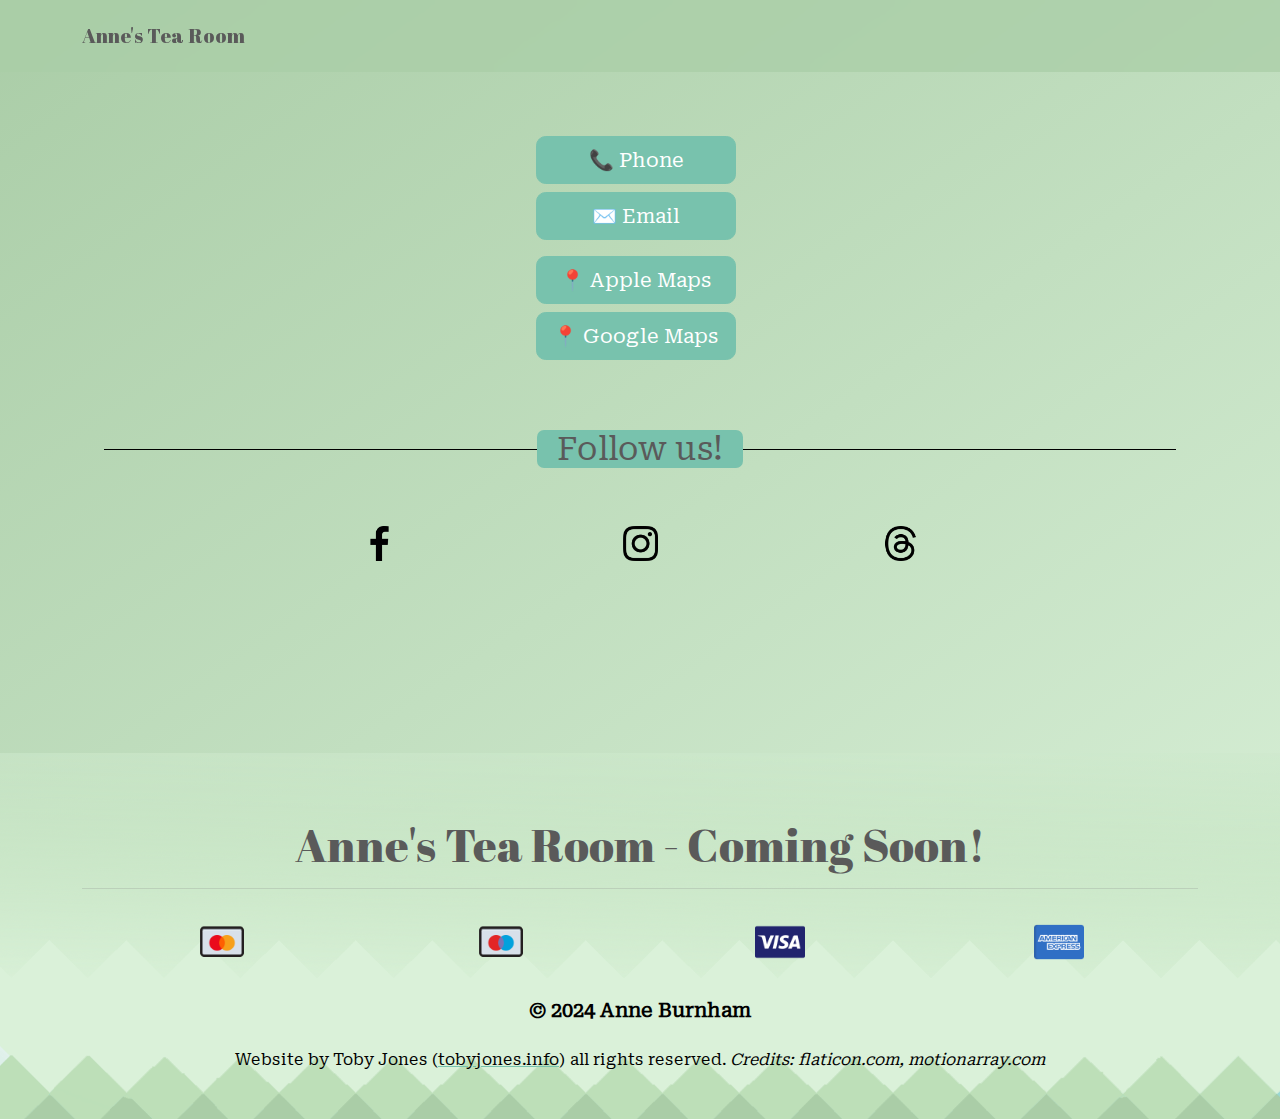
==== links/index.html @ 930b17ce "Add files via upload" ====
<!DOCTYPE html><html lang="en" style="background: linear-gradient(145deg, #aacda7, #daf1d9 99%), #aacda7;min-height: 100vh;"><head><meta charset="utf-8"><meta name="viewport" content="width=device-width, initial-scale=1.0, shrink-to-fit=no"><title>Anne's Tea Room</title><meta property="og:type" content="website"><link rel="stylesheet" href="../assets/bootstrap/css/bootstrap.min.css"><link rel="stylesheet" href="../assets/css/styles.min.css"></head><body style="background: transparent;"><nav class="navbar navbar-light navbar-expand sticky-top py-3" data-aos="fade-down" style="backdrop-filter: blur(5px);-webkit-backdrop-filter: blur(5px);background: rgba(170,205,167,0.75);"><div class="container"><a class="navbar-brand d-flex align-items-center" href="http://annestearoom.co.uk"><span data-bss-hover-animate="pulse" style="font-family: 'Abril Fatface', serif;">Anne's Tea Room</span></a><button data-bs-toggle="collapse" class="navbar-toggler" data-bs-target="#navcol-2"><span class="visually-hidden">Toggle navigation</span><span class="navbar-toggler-icon"></span></button><div class="collapse navbar-collapse" id="navcol-2"><ul class="navbar-nav ms-auto"><li class="nav-item"></li></ul></div></div></nav><section class="text-center" style="margin: 5%;"><a class="btn btn-primary btn-lg me-2" role="button" data-bss-hover-animate="pulse" href="#" style="font-family: 'Roboto Serif', serif;width: 200px;" data-bs-toggle="href">📞 Phone</a><h1></h1><a class="btn btn-primary btn-lg me-2" role="button" data-bss-hover-animate="pulse" href="mailto:info@annestearoom.co.uk" style="font-family: 'Roboto Serif', serif;width: 200px;" data-bs-target="mailto:info@annestearooms.co.uk" data-bs-toggle="href">✉️ Email</a><h1 style="margin-top: 8px;"></h1><a class="btn btn-primary btn-lg me-2" role="button" data-bss-hover-animate="pulse" style="font-family: 'Roboto Serif', serif;width: 200px;margin-top: 8px;" data-bs-target="https://maps.apple.com/?q=159, Red Bank Road, Norbreck, Bispham, Borough of Blackpool, England, FY2 9EA, United Kingdom" data-bs-toggle="href" href="https://maps.apple.com/?q=159, Red Bank Road, Norbreck, Bispham, Borough of Blackpool, England, FY2 9EA, United Kingdom">📍 Apple Maps</a><h1></h1><a class="btn btn-primary btn-lg me-2" role="button" data-bss-hover-animate="pulse" href="https://www.google.com/maps/place/159+Red+Bank+Rd,+Blackpool+FY2+9EA/@53.8510771,-3.0493665,17z/data=!3m1!4b1!4m6!3m5!1s0x487b435ff7957a65:0x499e69719267347c!8m2!3d53.8510771!4d-3.0467916!16s%2Fg%2F11crv_b8vf?entry=ttu" style="font-family: 'Roboto Serif', serif;width: 200px;" data-bs-target="https://www.google.com/maps/place/159+Red+Bank+Rd,+Blackpool+FY2+9EA/@53.8510771,-3.0493665,17z/data=!3m1!4b1!4m6!3m5!1s0x487b435ff7957a65:0x499e69719267347c!8m2!3d53.8510771!4d-3.0467916!16s%2Fg%2F11crv_b8vf?entry=ttu" data-bs-toggle="href">📍 Google Maps</a><div style="text-align: center;"><h2 class="divider-style"><span style="background: var(--bs-link-color);border-radius: 7px;font-family: 'Roboto Serif', serif;">Follow us!</span></h2></div><div class="container" style="margin-top: 5%;"><div class="row d-md-flex" style="margin-right: 15%;margin-left: 15%;"><div class="col d-flex d-md-flex justify-content-center justify-content-md-center align-items-md-center"><a href="https://www.facebook.com/profile.php?id=61559965509808"><img class="d-flex justify-content-center" data-bss-hover-animate="pulse" src="../assets/img/icons/facebook-app-symbol.png" width="35px"></a></div><div class="col d-flex d-md-flex justify-content-center justify-content-md-center align-items-md-center"><a href="https://www.instagram.com/annes_tea_room_bispham/"><img class="d-flex justify-content-center" data-bss-hover-animate="pulse" src="../assets/img/icons/instagram.png" width="35px"></a></div><div class="col d-flex d-md-flex justify-content-center justify-content-md-center align-items-md-center"><a href="https://www.threads.net/@annes_tea_room_bispham"><img data-bss-hover-animate="pulse" src="../assets/img/icons/threads.png" width="35px"></a></div></div></div></section><div style="background: url(&quot;../assets/img/footer.png&quot;) no-repeat, linear-gradient(rgba(209,235,208,0.5) 0%, #bddfb8 100%), rgba(58,47,47,0);background-size: cover, auto, auto;height: 366px;padding-top: 5%;border-style: none;margin-top: 15%;"><div class="container" style="margin-bottom: 5%;"><h1 class="text-center" style="font-family: 'Abril Fatface', serif;font-size: 46px;color: rgb(90,90,90);">Anne's Tea Room - Coming Soon!</h1><hr><div class="row" style="margin-top: 2.5%;margin-bottom: 2.5%;margin-right: 0px;margin-left: 0px;"><div class="col d-flex d-md-flex justify-content-center justify-content-md-center align-items-md-center"><img class="d-flex justify-content-center" src="../assets/img/icons/card.png" width="50px"></div><div class="col d-flex d-md-flex justify-content-center justify-content-md-center align-items-md-center"><img class="d-flex justify-content-center" src="../assets/img/icons/card-2.png" width="50px"></div><div class="col d-flex d-md-flex justify-content-center justify-content-md-center align-items-md-center"><img class="d-flex justify-content-center" src="../assets/img/icons/visa.png" width="50px"></div><div class="col d-flex d-md-flex justify-content-center justify-content-md-center align-items-md-center"><img src="../assets/img/icons/american-express.png" width="50px"></div></div><p class="fs-5 text-center text-info" style="color: rgb(193,184,184);font-family: 'Roboto Serif', serif;margin-bottom: 23px;font-weight: bold;"><span style="color: rgb(0, 0, 0);">© 2024 Anne Burnham</span></p><p class="fs-6 text-center" style="color: var(--bs-black);font-family: 'Roboto Serif', serif;margin-bottom: 23px;">Website by Toby Jones (<a href="https://www.tobyjones.info"><span style="color: rgb(0, 0, 0);">tobyjones.info</span></a>) all rights reserved.&nbsp;<em>Credits:&nbsp;flaticon.com,&nbsp;motionarray.com</em></p></div></div><script src="../assets/bootstrap/js/bootstrap.min.js"></script><script src="../assets/js/script.min.js"></script></body></html>
---- assets/css/styles.min.css ----
@font-face{font-family:ABeeZee;src:url(../../assets/fonts/esDR31xSG-6AGleN2tukkJUEGpCeGQ.woff2) format('woff2');font-weight:400;font-style:normal;font-display:auto;unicode-range:U+0100-02AF,U+0304,U+0308,U+0329,U+1E00-1E9F,U+1EF2-1EFF,U+2020,U+20A0-20AB,U+20AD-20C0,U+2113,U+2C60-2C7F,U+A720-A7FF}@font-face{font-family:ABeeZee;src:url(../../assets/fonts/esDR31xSG-6AGleN2tWkkJUEGpA.woff2) format('woff2');font-weight:400;font-style:normal;font-display:auto;unicode-range:U+0000-00FF,U+0131,U+0152-0153,U+02BB-02BC,U+02C6,U+02DA,U+02DC,U+0304,U+0308,U+0329,U+2000-206F,U+2074,U+20AC,U+2122,U+2191,U+2193,U+2212,U+2215,U+FEFF,U+FFFD}@font-face{font-family:'Abril Fatface';src:url(../../assets/fonts/zOL64pLDlL1D99S8g8PtiKchq-lmjcDidBeT5g.woff2) format('woff2');font-weight:400;font-style:normal;font-display:swap;unicode-range:U+0100-02AF,U+0304,U+0308,U+0329,U+1E00-1E9F,U+1EF2-1EFF,U+2020,U+20A0-20AB,U+20AD-20C0,U+2113,U+2C60-2C7F,U+A720-A7FF}@font-face{font-family:'Abril Fatface';src:url(../../assets/fonts/zOL64pLDlL1D99S8g8PtiKchq-dmjcDidBc.woff2) format('woff2');font-weight:400;font-style:normal;font-display:swap;unicode-range:U+0000-00FF,U+0131,U+0152-0153,U+02BB-02BC,U+02C6,U+02DA,U+02DC,U+0304,U+0308,U+0329,U+2000-206F,U+2074,U+20AC,U+2122,U+2191,U+2193,U+2212,U+2215,U+FEFF,U+FFFD}@font-face{font-family:Montserrat;src:url(../../assets/fonts/JTUSjIg1_i6t8kCHKm459WRhyyTh89ZNpQ.woff2) format('woff2');font-weight:400;font-style:normal;font-display:swap;unicode-range:U+0460-052F,U+1C80-1C88,U+20B4,U+2DE0-2DFF,U+A640-A69F,U+FE2E-FE2F}@font-face{font-family:Montserrat;src:url(../../assets/fonts/JTUSjIg1_i6t8kCHKm459W1hyyTh89ZNpQ.woff2) format('woff2');font-weight:400;font-style:normal;font-display:swap;unicode-range:U+0301,U+0400-045F,U+0490-0491,U+04B0-04B1,U+2116}@font-face{font-family:Montserrat;src:url(../../assets/fonts/JTUSjIg1_i6t8kCHKm459WZhyyTh89ZNpQ.woff2) format('woff2');font-weight:400;font-style:normal;font-display:swap;unicode-range:U+0102-0103,U+0110-0111,U+0128-0129,U+0168-0169,U+01A0-01A1,U+01AF-01B0,U+0300-0301,U+0303-0304,U+0308-0309,U+0323,U+0329,U+1EA0-1EF9,U+20AB}@font-face{font-family:Montserrat;src:url(../../assets/fonts/JTUSjIg1_i6t8kCHKm459WdhyyTh89ZNpQ.woff2) format('woff2');font-weight:400;font-style:normal;font-display:swap;unicode-range:U+0100-02AF,U+0304,U+0308,U+0329,U+1E00-1E9F,U+1EF2-1EFF,U+2020,U+20A0-20AB,U+20AD-20C0,U+2113,U+2C60-2C7F,U+A720-A7FF}@font-face{font-family:Montserrat;src:url(../../assets/fonts/JTUSjIg1_i6t8kCHKm459WlhyyTh89Y.woff2) format('woff2');font-weight:400;font-style:normal;font-display:swap;unicode-range:U+0000-00FF,U+0131,U+0152-0153,U+02BB-02BC,U+02C6,U+02DA,U+02DC,U+0304,U+0308,U+0329,U+2000-206F,U+2074,U+20AC,U+2122,U+2191,U+2193,U+2212,U+2215,U+FEFF,U+FFFD}@font-face{font-family:Montserrat;src:url(../../assets/fonts/JTUSjIg1_i6t8kCHKm459WRhyyTh89ZNpQ.woff2) format('woff2');font-weight:500;font-style:normal;font-display:swap;unicode-range:U+0460-052F,U+1C80-1C88,U+20B4,U+2DE0-2DFF,U+A640-A69F,U+FE2E-FE2F}@font-face{font-family:Montserrat;src:url(../../assets/fonts/JTUSjIg1_i6t8kCHKm459W1hyyTh89ZNpQ.woff2) format('woff2');font-weight:500;font-style:normal;font-display:swap;unicode-range:U+0301,U+0400-045F,U+0490-0491,U+04B0-04B1,U+2116}@font-face{font-family:Montserrat;src:url(../../assets/fonts/JTUSjIg1_i6t8kCHKm459WZhyyTh89ZNpQ.woff2) format('woff2');font-weight:500;font-style:normal;font-display:swap;unicode-range:U+0102-0103,U+0110-0111,U+0128-0129,U+0168-0169,U+01A0-01A1,U+01AF-01B0,U+0300-0301,U+0303-0304,U+0308-0309,U+0323,U+0329,U+1EA0-1EF9,U+20AB}@font-face{font-family:Montserrat;src:url(../../assets/fonts/JTUSjIg1_i6t8kCHKm459WdhyyTh89ZNpQ.woff2) format('woff2');font-weight:500;font-style:normal;font-display:swap;unicode-range:U+0100-02AF,U+0304,U+0308,U+0329,U+1E00-1E9F,U+1EF2-1EFF,U+2020,U+20A0-20AB,U+20AD-20C0,U+2113,U+2C60-2C7F,U+A720-A7FF}@font-face{font-family:Montserrat;src:url(../../assets/fonts/JTUSjIg1_i6t8kCHKm459WlhyyTh89Y.woff2) format('woff2');font-weight:500;font-style:normal;font-display:swap;unicode-range:U+0000-00FF,U+0131,U+0152-0153,U+02BB-02BC,U+02C6,U+02DA,U+02DC,U+0304,U+0308,U+0329,U+2000-206F,U+2074,U+20AC,U+2122,U+2191,U+2193,U+2212,U+2215,U+FEFF,U+FFFD}@font-face{font-family:Montserrat;src:url(../../assets/fonts/JTUSjIg1_i6t8kCHKm459WRhyyTh89ZNpQ.woff2) format('woff2');font-weight:700;font-style:normal;font-display:swap;unicode-range:U+0460-052F,U+1C80-1C88,U+20B4,U+2DE0-2DFF,U+A640-A69F,U+FE2E-FE2F}@font-face{font-family:Montserrat;src:url(../../assets/fonts/JTUSjIg1_i6t8kCHKm459W1hyyTh89ZNpQ.woff2) format('woff2');font-weight:700;font-style:normal;font-display:swap;unicode-range:U+0301,U+0400-045F,U+0490-0491,U+04B0-04B1,U+2116}@font-face{font-family:Montserrat;src:url(../../assets/fonts/JTUSjIg1_i6t8kCHKm459WZhyyTh89ZNpQ.woff2) format('woff2');font-weight:700;font-style:normal;font-display:swap;unicode-range:U+0102-0103,U+0110-0111,U+0128-0129,U+0168-0169,U+01A0-01A1,U+01AF-01B0,U+0300-0301,U+0303-0304,U+0308-0309,U+0323,U+0329,U+1EA0-1EF9,U+20AB}@font-face{font-family:Montserrat;src:url(../../assets/fonts/JTUSjIg1_i6t8kCHKm459WdhyyTh89ZNpQ.woff2) format('woff2');font-weight:700;font-style:normal;font-display:swap;unicode-range:U+0100-02AF,U+0304,U+0308,U+0329,U+1E00-1E9F,U+1EF2-1EFF,U+2020,U+20A0-20AB,U+20AD-20C0,U+2113,U+2C60-2C7F,U+A720-A7FF}@font-face{font-family:Montserrat;src:url(../../assets/fonts/JTUSjIg1_i6t8kCHKm459WlhyyTh89Y.woff2) format('woff2');font-weight:700;font-style:normal;font-display:swap;unicode-range:U+0000-00FF,U+0131,U+0152-0153,U+02BB-02BC,U+02C6,U+02DA,U+02DC,U+0304,U+0308,U+0329,U+2000-206F,U+2074,U+20AC,U+2122,U+2191,U+2193,U+2212,U+2215,U+FEFF,U+FFFD}@font-face{font-family:'Roboto Condensed';src:url(../../assets/fonts/ieVo2ZhZI2eCN5jzbjEETS9weq8-_d6T_POl0fRJeyWyosBD5XxjLdSL17o24Q.woff2) format('woff2');font-weight:400;font-style:normal;font-display:swap;unicode-range:U+0460-052F,U+1C80-1C88,U+20B4,U+2DE0-2DFF,U+A640-A69F,U+FE2E-FE2F}@font-face{font-family:'Roboto Condensed';src:url(../../assets/fonts/ieVo2ZhZI2eCN5jzbjEETS9weq8-_d6T_POl0fRJeyWyosBK5XxjLdSL17o24Q.woff2) format('woff2');font-weight:400;font-style:normal;font-display:swap;unicode-range:U+0301,U+0400-045F,U+0490-0491,U+04B0-04B1,U+2116}@font-face{font-family:'Roboto Condensed';src:url(../../assets/fonts/ieVo2ZhZI2eCN5jzbjEETS9weq8-_d6T_POl0fRJeyWyosBC5XxjLdSL17o24Q.woff2) format('woff2');font-weight:400;font-style:normal;font-display:swap;unicode-range:U+1F00-1FFF}@font-face{font-family:'Roboto Condensed';src:url(../../assets/fonts/ieVo2ZhZI2eCN5jzbjEETS9weq8-_d6T_POl0fRJeyWyosBN5XxjLdSL17o24Q.woff2) format('woff2');font-weight:400;font-style:normal;font-display:swap;unicode-range:U+0370-0377,U+037A-037F,U+0384-038A,U+038C,U+038E-03A1,U+03A3-03FF}@font-face{font-family:'Roboto Condensed';src:url(../../assets/fonts/ieVo2ZhZI2eCN5jzbjEETS9weq8-_d6T_POl0fRJeyWyosBB5XxjLdSL17o24Q.woff2) format('woff2');font-weight:400;font-style:normal;font-display:swap;unicode-range:U+0102-0103,U+0110-0111,U+0128-0129,U+0168-0169,U+01A0-01A1,U+01AF-01B0,U+0300-0301,U+0303-0304,U+0308-0309,U+0323,U+0329,U+1EA0-1EF9,U+20AB}@font-face{font-family:'Roboto Condensed';src:url(../../assets/fonts/ieVo2ZhZI2eCN5jzbjEETS9weq8-_d6T_POl0fRJeyWyosBA5XxjLdSL17o24Q.woff2) format('woff2');font-weight:400;font-style:normal;font-display:swap;unicode-range:U+0100-02AF,U+0304,U+0308,U+0329,U+1E00-1E9F,U+1EF2-1EFF,U+2020,U+20A0-20AB,U+20AD-20C0,U+2113,U+2C60-2C7F,U+A720-A7FF}@font-face{font-family:'Roboto Condensed';src:url(../../assets/fonts/ieVo2ZhZI2eCN5jzbjEETS9weq8-_d6T_POl0fRJeyWyosBO5XxjLdSL17o.woff2) format('woff2');font-weight:400;font-style:normal;font-display:swap;unicode-range:U+0000-00FF,U+0131,U+0152-0153,U+02BB-02BC,U+02C6,U+02DA,U+02DC,U+0304,U+0308,U+0329,U+2000-206F,U+2074,U+20AC,U+2122,U+2191,U+2193,U+2212,U+2215,U+FEFF,U+FFFD}@font-face{font-family:'Roboto Serif';src:url(../../assets/fonts/R71RjywflP6FLr3gZx7K8UyuXDs9zVwDmXCb8lxYgmuii32UGoVldX6UgfjL4-3sMM_kB_qXSEXTJQCFLH5-_bcEliotl618ANxaV4jcFyRM.woff2) format('woff2');font-weight:400;font-style:normal;font-display:swap;unicode-range:U+0460-052F,U+1C80-1C88,U+20B4,U+2DE0-2DFF,U+A640-A69F,U+FE2E-FE2F}@font-face{font-family:'Roboto Serif';src:url(../../assets/fonts/R71RjywflP6FLr3gZx7K8UyuXDs9zVwDmXCb8lxYgmuii32UGoVldX6UgfjL4-3sMM_kB_qXSEXTJQCFLH5-_bcEliotl6R8ANxaV4jcFyRM.woff2) format('woff2');font-weight:400;font-style:normal;font-display:swap;unicode-range:U+0301,U+0400-045F,U+0490-0491,U+04B0-04B1,U+2116}@font-face{font-family:'Roboto Serif';src:url(../../assets/fonts/R71RjywflP6FLr3gZx7K8UyuXDs9zVwDmXCb8lxYgmuii32UGoVldX6UgfjL4-3sMM_kB_qXSEXTJQCFLH5-_bcEliotl698ANxaV4jcFyRM.woff2) format('woff2');font-weight:400;font-style:normal;font-display:swap;unicode-range:U+0102-0103,U+0110-0111,U+0128-0129,U+0168-0169,U+01A0-01A1,U+01AF-01B0,U+0300-0301,U+0303-0304,U+0308-0309,U+0323,U+0329,U+1EA0-1EF9,U+20AB}@font-face{font-family:'Roboto Serif';src:url(../../assets/fonts/R71RjywflP6FLr3gZx7K8UyuXDs9zVwDmXCb8lxYgmuii32UGoVldX6UgfjL4-3sMM_kB_qXSEXTJQCFLH5-_bcEliotl658ANxaV4jcFyRM.woff2) format('woff2');font-weight:400;font-style:normal;font-display:swap;unicode-range:U+0100-02AF,U+0304,U+0308,U+0329,U+1E00-1E9F,U+1EF2-1EFF,U+2020,U+20A0-20AB,U+20AD-20C0,U+2113,U+2C60-2C7F,U+A720-A7FF}@font-face{font-family:'Roboto Serif';src:url(../../assets/fonts/R71RjywflP6FLr3gZx7K8UyuXDs9zVwDmXCb8lxYgmuii32UGoVldX6UgfjL4-3sMM_kB_qXSEXTJQCFLH5-_bcEliotl6B8ANxaV4jcFw.woff2) format('woff2');font-weight:400;font-style:normal;font-display:swap;unicode-range:U+0000-00FF,U+0131,U+0152-0153,U+02BB-02BC,U+02C6,U+02DA,U+02DC,U+0304,U+0308,U+0329,U+2000-206F,U+2074,U+20AC,U+2122,U+2191,U+2193,U+2212,U+2215,U+FEFF,U+FFFD}[data-aos][data-aos][data-aos-duration='50'],body[data-aos-duration='50'] [data-aos]{transition-duration:50ms}[data-aos][data-aos][data-aos-delay='100'],[data-aos][data-aos][data-aos-delay='1000'],[data-aos][data-aos][data-aos-delay='1050'],[data-aos][data-aos][data-aos-delay='1100'],[data-aos][data-aos][data-aos-delay='1150'],[data-aos][data-aos][data-aos-delay='1200'],[data-aos][data-aos][data-aos-delay='1250'],[data-aos][data-aos][data-aos-delay='1300'],[data-aos][data-aos][data-aos-delay='1350'],[data-aos][data-aos][data-aos-delay='1400'],[data-aos][data-aos][data-aos-delay='1450'],[data-aos][data-aos][data-aos-delay='150'],[data-aos][data-aos][data-aos-delay='1500'],[data-aos][data-aos][data-aos-delay='1550'],[data-aos][data-aos][data-aos-delay='1600'],[data-aos][data-aos][data-aos-delay='1650'],[data-aos][data-aos][data-aos-delay='1700'],[data-aos][data-aos][data-aos-delay='1750'],[data-aos][data-aos][data-aos-delay='1800'],[data-aos][data-aos][data-aos-delay='1850'],[data-aos][data-aos][data-aos-delay='1900'],[data-aos][data-aos][data-aos-delay='1950'],[data-aos][data-aos][data-aos-delay='200'],[data-aos][data-aos][data-aos-delay='2000'],[data-aos][data-aos][data-aos-delay='2050'],[data-aos][data-aos][data-aos-delay='2100'],[data-aos][data-aos][data-aos-delay='2150'],[data-aos][data-aos][data-aos-delay='2200'],[data-aos][data-aos][data-aos-delay='2250'],[data-aos][data-aos][data-aos-delay='2300'],[data-aos][data-aos][data-aos-delay='2350'],[data-aos][data-aos][data-aos-delay='2400'],[data-aos][data-aos][data-aos-delay='2450'],[data-aos][data-aos][data-aos-delay='250'],[data-aos][data-aos][data-aos-delay='2500'],[data-aos][data-aos][data-aos-delay='2550'],[data-aos][data-aos][data-aos-delay='2600'],[data-aos][data-aos][data-aos-delay='2650'],[data-aos][data-aos][data-aos-delay='2700'],[data-aos][data-aos][data-aos-delay='2750'],[data-aos][data-aos][data-aos-delay='2800'],[data-aos][data-aos][data-aos-delay='2850'],[data-aos][data-aos][data-aos-delay='2900'],[data-aos][data-aos][data-aos-delay='2950'],[data-aos][data-aos][data-aos-delay='300'],[data-aos][data-aos][data-aos-delay='3000'],[data-aos][data-aos][data-aos-delay='350'],[data-aos][data-aos][data-aos-delay='400'],[data-aos][data-aos][data-aos-delay='450'],[data-aos][data-aos][data-aos-delay='50'],[data-aos][data-aos][data-aos-delay='500'],[data-aos][data-aos][data-aos-delay='550'],[data-aos][data-aos][data-aos-delay='600'],[data-aos][data-aos][data-aos-delay='650'],[data-aos][data-aos][data-aos-delay='700'],[data-aos][data-aos][data-aos-delay='750'],[data-aos][data-aos][data-aos-delay='800'],[data-aos][data-aos][data-aos-delay='850'],[data-aos][data-aos][data-aos-delay='900'],[data-aos][data-aos][data-aos-delay='950'],body[data-aos-delay='100'] [data-aos],body[data-aos-delay='1000'] [data-aos],body[data-aos-delay='1050'] [data-aos],body[data-aos-delay='1100'] [data-aos],body[data-aos-delay='1150'] [data-aos],body[data-aos-delay='1200'] [data-aos],body[data-aos-delay='1250'] [data-aos],body[data-aos-delay='1300'] [data-aos],body[data-aos-delay='1350'] [data-aos],body[data-aos-delay='1400'] [data-aos],body[data-aos-delay='1450'] [data-aos],body[data-aos-delay='150'] [data-aos],body[data-aos-delay='1500'] [data-aos],body[data-aos-delay='1550'] [data-aos],body[data-aos-delay='1600'] [data-aos],body[data-aos-delay='1650'] [data-aos],body[data-aos-delay='1700'] [data-aos],body[data-aos-delay='1750'] [data-aos],body[data-aos-delay='1800'] [data-aos],body[data-aos-delay='1850'] [data-aos],body[data-aos-delay='1900'] [data-aos],body[data-aos-delay='1950'] [data-aos],body[data-aos-delay='200'] [data-aos],body[data-aos-delay='2000'] [data-aos],body[data-aos-delay='2050'] [data-aos],body[data-aos-delay='2100'] [data-aos],body[data-aos-delay='2150'] [data-aos],body[data-aos-delay='2200'] [data-aos],body[data-aos-delay='2250'] [data-aos],body[data-aos-delay='2300'] [data-aos],body[data-aos-delay='2350'] [data-aos],body[data-aos-delay='2400'] [data-aos],body[data-aos-delay='2450'] [data-aos],body[data-aos-delay='250'] [data-aos],body[data-aos-delay='2500'] [data-aos],body[data-aos-delay='2550'] [data-aos],body[data-aos-delay='2600'] [data-aos],body[data-aos-delay='2650'] [data-aos],body[data-aos-delay='2700'] [data-aos],body[data-aos-delay='2750'] [data-aos],body[data-aos-delay='2800'] [data-aos],body[data-aos-delay='2850'] [data-aos],body[data-aos-delay='2900'] [data-aos],body[data-aos-delay='2950'] [data-aos],body[data-aos-delay='300'] [data-aos],body[data-aos-delay='3000'] [data-aos],body[data-aos-delay='350'] [data-aos],body[data-aos-delay='400'] [data-aos],body[data-aos-delay='450'] [data-aos],body[data-aos-delay='50'] [data-aos],body[data-aos-delay='500'] [data-aos],body[data-aos-delay='550'] [data-aos],body[data-aos-delay='600'] [data-aos],body[data-aos-delay='650'] [data-aos],body[data-aos-delay='700'] [data-aos],body[data-aos-delay='750'] [data-aos],body[data-aos-delay='800'] [data-aos],body[data-aos-delay='850'] [data-aos],body[data-aos-delay='900'] [data-aos],body[data-aos-delay='950'] [data-aos]{transition-delay:0}[data-aos][data-aos][data-aos-delay='50'].aos-animate,body[data-aos-delay='50'] [data-aos].aos-animate{transition-delay:50ms}[data-aos][data-aos][data-aos-duration='100'],body[data-aos-duration='100'] [data-aos]{transition-duration:.1s}[data-aos][data-aos][data-aos-delay='100'].aos-animate,body[data-aos-delay='100'] [data-aos].aos-animate{transition-delay:.1s}[data-aos][data-aos][data-aos-duration='150'],body[data-aos-duration='150'] [data-aos]{transition-duration:.15s}[data-aos][data-aos][data-aos-delay='150'].aos-animate,body[data-aos-delay='150'] [data-aos].aos-animate{transition-delay:.15s}[data-aos][data-aos][data-aos-duration='200'],body[data-aos-duration='200'] [data-aos]{transition-duration:.2s}[data-aos][data-aos][data-aos-delay='200'].aos-animate,body[data-aos-delay='200'] [data-aos].aos-animate{transition-delay:.2s}[data-aos][data-aos][data-aos-duration='250'],body[data-aos-duration='250'] [data-aos]{transition-duration:.25s}[data-aos][data-aos][data-aos-delay='250'].aos-animate,body[data-aos-delay='250'] [data-aos].aos-animate{transition-delay:.25s}[data-aos][data-aos][data-aos-duration='300'],body[data-aos-duration='300'] [data-aos]{transition-duration:.3s}[data-aos][data-aos][data-aos-delay='300'].aos-animate,body[data-aos-delay='300'] [data-aos].aos-animate{transition-delay:.3s}[data-aos][data-aos][data-aos-duration='350'],body[data-aos-duration='350'] [data-aos]{transition-duration:.35s}[data-aos][data-aos][data-aos-delay='350'].aos-animate,body[data-aos-delay='350'] [data-aos].aos-animate{transition-delay:.35s}[data-aos][data-aos][data-aos-duration='400'],body[data-aos-duration='400'] [data-aos]{transition-duration:.4s}[data-aos][data-aos][data-aos-delay='400'].aos-animate,body[data-aos-delay='400'] [data-aos].aos-animate{transition-delay:.4s}[data-aos][data-aos][data-aos-duration='450'],body[data-aos-duration='450'] [data-aos]{transition-duration:.45s}[data-aos][data-aos][data-aos-delay='450'].aos-animate,body[data-aos-delay='450'] [data-aos].aos-animate{transition-delay:.45s}[data-aos][data-aos][data-aos-duration='500'],body[data-aos-duration='500'] [data-aos]{transition-duration:.5s}[data-aos][data-aos][data-aos-delay='500'].aos-animate,body[data-aos-delay='500'] [data-aos].aos-animate{transition-delay:.5s}[data-aos][data-aos][data-aos-duration='550'],body[data-aos-duration='550'] [data-aos]{transition-duration:.55s}[data-aos][data-aos][data-aos-delay='550'].aos-animate,body[data-aos-delay='550'] [data-aos].aos-animate{transition-delay:.55s}[data-aos][data-aos][data-aos-duration='600'],body[data-aos-duration='600'] [data-aos]{transition-duration:.6s}[data-aos][data-aos][data-aos-delay='600'].aos-animate,body[data-aos-delay='600'] [data-aos].aos-animate{transition-delay:.6s}[data-aos][data-aos][data-aos-duration='650'],body[data-aos-duration='650'] [data-aos]{transition-duration:.65s}[data-aos][data-aos][data-aos-delay='650'].aos-animate,body[data-aos-delay='650'] [data-aos].aos-animate{transition-delay:.65s}[data-aos][data-aos][data-aos-duration='700'],body[data-aos-duration='700'] [data-aos]{transition-duration:.7s}[data-aos][data-aos][data-aos-delay='700'].aos-animate,body[data-aos-delay='700'] [data-aos].aos-animate{transition-delay:.7s}[data-aos][data-aos][data-aos-duration='750'],body[data-aos-duration='750'] [data-aos]{transition-duration:.75s}[data-aos][data-aos][data-aos-delay='750'].aos-animate,body[data-aos-delay='750'] [data-aos].aos-animate{transition-delay:.75s}[data-aos][data-aos][data-aos-duration='800'],body[data-aos-duration='800'] [data-aos]{transition-duration:.8s}[data-aos][data-aos][data-aos-delay='800'].aos-animate,body[data-aos-delay='800'] [data-aos].aos-animate{transition-delay:.8s}[data-aos][data-aos][data-aos-duration='850'],body[data-aos-duration='850'] [data-aos]{transition-duration:.85s}[data-aos][data-aos][data-aos-delay='850'].aos-animate,body[data-aos-delay='850'] [data-aos].aos-animate{transition-delay:.85s}[data-aos][data-aos][data-aos-duration='900'],body[data-aos-duration='900'] [data-aos]{transition-duration:.9s}[data-aos][data-aos][data-aos-delay='900'].aos-animate,body[data-aos-delay='900'] [data-aos].aos-animate{transition-delay:.9s}[data-aos][data-aos][data-aos-duration='950'],body[data-aos-duration='950'] [data-aos]{transition-duration:.95s}[data-aos][data-aos][data-aos-delay='950'].aos-animate,body[data-aos-delay='950'] [data-aos].aos-animate{transition-delay:.95s}[data-aos][data-aos][data-aos-duration='1000'],body[data-aos-duration='1000'] [data-aos]{transition-duration:1s}[data-aos][data-aos][data-aos-delay='1000'].aos-animate,body[data-aos-delay='1000'] [data-aos].aos-animate{transition-delay:1s}[data-aos][data-aos][data-aos-duration='1050'],body[data-aos-duration='1050'] [data-aos]{transition-duration:1.05s}[data-aos][data-aos][data-aos-delay='1050'].aos-animate,body[data-aos-delay='1050'] [data-aos].aos-animate{transition-delay:1.05s}[data-aos][data-aos][data-aos-duration='1100'],body[data-aos-duration='1100'] [data-aos]{transition-duration:1.1s}[data-aos][data-aos][data-aos-delay='1100'].aos-animate,body[data-aos-delay='1100'] [data-aos].aos-animate{transition-delay:1.1s}[data-aos][data-aos][data-aos-duration='1150'],body[data-aos-duration='1150'] [data-aos]{transition-duration:1.15s}[data-aos][data-aos][data-aos-delay='1150'].aos-animate,body[data-aos-delay='1150'] [data-aos].aos-animate{transition-delay:1.15s}[data-aos][data-aos][data-aos-duration='1200'],body[data-aos-duration='1200'] [data-aos]{transition-duration:1.2s}[data-aos][data-aos][data-aos-delay='1200'].aos-animate,body[data-aos-delay='1200'] [data-aos].aos-animate{transition-delay:1.2s}[data-aos][data-aos][data-aos-duration='1250'],body[data-aos-duration='1250'] [data-aos]{transition-duration:1.25s}[data-aos][data-aos][data-aos-delay='1250'].aos-animate,body[data-aos-delay='1250'] [data-aos].aos-animate{transition-delay:1.25s}[data-aos][data-aos][data-aos-duration='1300'],body[data-aos-duration='1300'] [data-aos]{transition-duration:1.3s}[data-aos][data-aos][data-aos-delay='1300'].aos-animate,body[data-aos-delay='1300'] [data-aos].aos-animate{transition-delay:1.3s}[data-aos][data-aos][data-aos-duration='1350'],body[data-aos-duration='1350'] [data-aos]{transition-duration:1.35s}[data-aos][data-aos][data-aos-delay='1350'].aos-animate,body[data-aos-delay='1350'] [data-aos].aos-animate{transition-delay:1.35s}[data-aos][data-aos][data-aos-duration='1400'],body[data-aos-duration='1400'] [data-aos]{transition-duration:1.4s}[data-aos][data-aos][data-aos-delay='1400'].aos-animate,body[data-aos-delay='1400'] [data-aos].aos-animate{transition-delay:1.4s}[data-aos][data-aos][data-aos-duration='1450'],body[data-aos-duration='1450'] [data-aos]{transition-duration:1.45s}[data-aos][data-aos][data-aos-delay='1450'].aos-animate,body[data-aos-delay='1450'] [data-aos].aos-animate{transition-delay:1.45s}[data-aos][data-aos][data-aos-duration='1500'],body[data-aos-duration='1500'] [data-aos]{transition-duration:1.5s}[data-aos][data-aos][data-aos-delay='1500'].aos-animate,body[data-aos-delay='1500'] [data-aos].aos-animate{transition-delay:1.5s}[data-aos][data-aos][data-aos-duration='1550'],body[data-aos-duration='1550'] [data-aos]{transition-duration:1.55s}[data-aos][data-aos][data-aos-delay='1550'].aos-animate,body[data-aos-delay='1550'] [data-aos].aos-animate{transition-delay:1.55s}[data-aos][data-aos][data-aos-duration='1600'],body[data-aos-duration='1600'] [data-aos]{transition-duration:1.6s}[data-aos][data-aos][data-aos-delay='1600'].aos-animate,body[data-aos-delay='1600'] [data-aos].aos-animate{transition-delay:1.6s}[data-aos][data-aos][data-aos-duration='1650'],body[data-aos-duration='1650'] [data-aos]{transition-duration:1.65s}[data-aos][data-aos][data-aos-delay='1650'].aos-animate,body[data-aos-delay='1650'] [data-aos].aos-animate{transition-delay:1.65s}[data-aos][data-aos][data-aos-duration='1700'],body[data-aos-duration='1700'] [data-aos]{transition-duration:1.7s}[data-aos][data-aos][data-aos-delay='1700'].aos-animate,body[data-aos-delay='1700'] [data-aos].aos-animate{transition-delay:1.7s}[data-aos][data-aos][data-aos-duration='1750'],body[data-aos-duration='1750'] [data-aos]{transition-duration:1.75s}[data-aos][data-aos][data-aos-delay='1750'].aos-animate,body[data-aos-delay='1750'] [data-aos].aos-animate{transition-delay:1.75s}[data-aos][data-aos][data-aos-duration='1800'],body[data-aos-duration='1800'] [data-aos]{transition-duration:1.8s}[data-aos][data-aos][data-aos-delay='1800'].aos-animate,body[data-aos-delay='1800'] [data-aos].aos-animate{transition-delay:1.8s}[data-aos][data-aos][data-aos-duration='1850'],body[data-aos-duration='1850'] [data-aos]{transition-duration:1.85s}[data-aos][data-aos][data-aos-delay='1850'].aos-animate,body[data-aos-delay='1850'] [data-aos].aos-animate{transition-delay:1.85s}[data-aos][data-aos][data-aos-duration='1900'],body[data-aos-duration='1900'] [data-aos]{transition-duration:1.9s}[data-aos][data-aos][data-aos-delay='1900'].aos-animate,body[data-aos-delay='1900'] [data-aos].aos-animate{transition-delay:1.9s}[data-aos][data-aos][data-aos-duration='1950'],body[data-aos-duration='1950'] [data-aos]{transition-duration:1.95s}[data-aos][data-aos][data-aos-delay='1950'].aos-animate,body[data-aos-delay='1950'] [data-aos].aos-animate{transition-delay:1.95s}[data-aos][data-aos][data-aos-duration='2000'],body[data-aos-duration='2000'] [data-aos]{transition-duration:2s}[data-aos][data-aos][data-aos-delay='2000'].aos-animate,body[data-aos-delay='2000'] [data-aos].aos-animate{transition-delay:2s}[data-aos][data-aos][data-aos-duration='2050'],body[data-aos-duration='2050'] [data-aos]{transition-duration:2.05s}[data-aos][data-aos][data-aos-delay='2050'].aos-animate,body[data-aos-delay='2050'] [data-aos].aos-animate{transition-delay:2.05s}[data-aos][data-aos][data-aos-duration='2100'],body[data-aos-duration='2100'] [data-aos]{transition-duration:2.1s}[data-aos][data-aos][data-aos-delay='2100'].aos-animate,body[data-aos-delay='2100'] [data-aos].aos-animate{transition-delay:2.1s}[data-aos][data-aos][data-aos-duration='2150'],body[data-aos-duration='2150'] [data-aos]{transition-duration:2.15s}[data-aos][data-aos][data-aos-delay='2150'].aos-animate,body[data-aos-delay='2150'] [data-aos].aos-animate{transition-delay:2.15s}[data-aos][data-aos][data-aos-duration='2200'],body[data-aos-duration='2200'] [data-aos]{transition-duration:2.2s}[data-aos][data-aos][data-aos-delay='2200'].aos-animate,body[data-aos-delay='2200'] [data-aos].aos-animate{transition-delay:2.2s}[data-aos][data-aos][data-aos-duration='2250'],body[data-aos-duration='2250'] [data-aos]{transition-duration:2.25s}[data-aos][data-aos][data-aos-delay='2250'].aos-animate,body[data-aos-delay='2250'] [data-aos].aos-animate{transition-delay:2.25s}[data-aos][data-aos][data-aos-duration='2300'],body[data-aos-duration='2300'] [data-aos]{transition-duration:2.3s}[data-aos][data-aos][data-aos-delay='2300'].aos-animate,body[data-aos-delay='2300'] [data-aos].aos-animate{transition-delay:2.3s}[data-aos][data-aos][data-aos-duration='2350'],body[data-aos-duration='2350'] [data-aos]{transition-duration:2.35s}[data-aos][data-aos][data-aos-delay='2350'].aos-animate,body[data-aos-delay='2350'] [data-aos].aos-animate{transition-delay:2.35s}[data-aos][data-aos][data-aos-duration='2400'],body[data-aos-duration='2400'] [data-aos]{transition-duration:2.4s}[data-aos][data-aos][data-aos-delay='2400'].aos-animate,body[data-aos-delay='2400'] [data-aos].aos-animate{transition-delay:2.4s}[data-aos][data-aos][data-aos-duration='2450'],body[data-aos-duration='2450'] [data-aos]{transition-duration:2.45s}[data-aos][data-aos][data-aos-delay='2450'].aos-animate,body[data-aos-delay='2450'] [data-aos].aos-animate{transition-delay:2.45s}[data-aos][data-aos][data-aos-duration='2500'],body[data-aos-duration='2500'] [data-aos]{transition-duration:2.5s}[data-aos][data-aos][data-aos-delay='2500'].aos-animate,body[data-aos-delay='2500'] [data-aos].aos-animate{transition-delay:2.5s}[data-aos][data-aos][data-aos-duration='2550'],body[data-aos-duration='2550'] [data-aos]{transition-duration:2.55s}[data-aos][data-aos][data-aos-delay='2550'].aos-animate,body[data-aos-delay='2550'] [data-aos].aos-animate{transition-delay:2.55s}[data-aos][data-aos][data-aos-duration='2600'],body[data-aos-duration='2600'] [data-aos]{transition-duration:2.6s}[data-aos][data-aos][data-aos-delay='2600'].aos-animate,body[data-aos-delay='2600'] [data-aos].aos-animate{transition-delay:2.6s}[data-aos][data-aos][data-aos-duration='2650'],body[data-aos-duration='2650'] [data-aos]{transition-duration:2.65s}[data-aos][data-aos][data-aos-delay='2650'].aos-animate,body[data-aos-delay='2650'] [data-aos].aos-animate{transition-delay:2.65s}[data-aos][data-aos][data-aos-duration='2700'],body[data-aos-duration='2700'] [data-aos]{transition-duration:2.7s}[data-aos][data-aos][data-aos-delay='2700'].aos-animate,body[data-aos-delay='2700'] [data-aos].aos-animate{transition-delay:2.7s}[data-aos][data-aos][data-aos-duration='2750'],body[data-aos-duration='2750'] [data-aos]{transition-duration:2.75s}[data-aos][data-aos][data-aos-delay='2750'].aos-animate,body[data-aos-delay='2750'] [data-aos].aos-animate{transition-delay:2.75s}[data-aos][data-aos][data-aos-duration='2800'],body[data-aos-duration='2800'] [data-aos]{transition-duration:2.8s}[data-aos][data-aos][data-aos-delay='2800'].aos-animate,body[data-aos-delay='2800'] [data-aos].aos-animate{transition-delay:2.8s}[data-aos][data-aos][data-aos-duration='2850'],body[data-aos-duration='2850'] [data-aos]{transition-duration:2.85s}[data-aos][data-aos][data-aos-delay='2850'].aos-animate,body[data-aos-delay='2850'] [data-aos].aos-animate{transition-delay:2.85s}[data-aos][data-aos][data-aos-duration='2900'],body[data-aos-duration='2900'] [data-aos]{transition-duration:2.9s}[data-aos][data-aos][data-aos-delay='2900'].aos-animate,body[data-aos-delay='2900'] [data-aos].aos-animate{transition-delay:2.9s}[data-aos][data-aos][data-aos-duration='2950'],body[data-aos-duration='2950'] [data-aos]{transition-duration:2.95s}[data-aos][data-aos][data-aos-delay='2950'].aos-animate,body[data-aos-delay='2950'] [data-aos].aos-animate{transition-delay:2.95s}[data-aos][data-aos][data-aos-duration='3000'],body[data-aos-duration='3000'] [data-aos]{transition-duration:3s}[data-aos][data-aos][data-aos-delay='3000'].aos-animate,body[data-aos-delay='3000'] [data-aos].aos-animate{transition-delay:3s}[data-aos][data-aos][data-aos-easing=linear],body[data-aos-easing=linear] [data-aos]{transition-timing-function:cubic-bezier(.25,.25,.75,.75)}[data-aos][data-aos][data-aos-easing=ease],body[data-aos-easing=ease] [data-aos]{transition-timing-function:ease}[data-aos][data-aos][data-aos-easing=ease-in],body[data-aos-easing=ease-in] [data-aos]{transition-timing-function:ease-in}[data-aos][data-aos][data-aos-easing=ease-out],body[data-aos-easing=ease-out] [data-aos]{transition-timing-function:ease-out}[data-aos][data-aos][data-aos-easing=ease-in-out],body[data-aos-easing=ease-in-out] [data-aos]{transition-timing-function:ease-in-out}[data-aos][data-aos][data-aos-easing=ease-in-back],body[data-aos-easing=ease-in-back] [data-aos]{transition-timing-function:cubic-bezier(.6,-.28,.735,.045)}[data-aos][data-aos][data-aos-easing=ease-out-back],body[data-aos-easing=ease-out-back] [data-aos]{transition-timing-function:cubic-bezier(.175,.885,.32,1.275)}[data-aos][data-aos][data-aos-easing=ease-in-out-back],body[data-aos-easing=ease-in-out-back] [data-aos]{transition-timing-function:cubic-bezier(.68,-.55,.265,1.55)}[data-aos][data-aos][data-aos-easing=ease-in-sine],body[data-aos-easing=ease-in-sine] [data-aos]{transition-timing-function:cubic-bezier(.47,0,.745,.715)}[data-aos][data-aos][data-aos-easing=ease-out-sine],body[data-aos-easing=ease-out-sine] [data-aos]{transition-timing-function:cubic-bezier(.39,.575,.565,1)}[data-aos][data-aos][data-aos-easing=ease-in-out-sine],body[data-aos-easing=ease-in-out-sine] [data-aos]{transition-timing-function:cubic-bezier(.445,.05,.55,.95)}[data-aos][data-aos][data-aos-easing=ease-in-cubic],[data-aos][data-aos][data-aos-easing=ease-in-quad],[data-aos][data-aos][data-aos-easing=ease-in-quart],body[data-aos-easing=ease-in-cubic] [data-aos],body[data-aos-easing=ease-in-quad] [data-aos],body[data-aos-easing=ease-in-quart] [data-aos]{transition-timing-function:cubic-bezier(.55,.085,.68,.53)}[data-aos][data-aos][data-aos-easing=ease-out-cubic],[data-aos][data-aos][data-aos-easing=ease-out-quad],[data-aos][data-aos][data-aos-easing=ease-out-quart],body[data-aos-easing=ease-out-cubic] [data-aos],body[data-aos-easing=ease-out-quad] [data-aos],body[data-aos-easing=ease-out-quart] [data-aos]{transition-timing-function:cubic-bezier(.25,.46,.45,.94)}[data-aos][data-aos][data-aos-easing=ease-in-out-cubic],[data-aos][data-aos][data-aos-easing=ease-in-out-quad],[data-aos][data-aos][data-aos-easing=ease-in-out-quart],body[data-aos-easing=ease-in-out-cubic] [data-aos],body[data-aos-easing=ease-in-out-quad] [data-aos],body[data-aos-easing=ease-in-out-quart] [data-aos]{transition-timing-function:cubic-bezier(.455,.03,.515,.955)}[data-aos^=fade][data-aos^=fade],[data-aos^=zoom][data-aos^=zoom]{opacity:0;transition-property:opacity,transform}[data-aos^=fade][data-aos^=fade].aos-animate{opacity:1;transform:translate(0)}[data-aos=fade-up]{transform:translateY(100px)}[data-aos=fade-down]{transform:translateY(-100px)}[data-aos=fade-right]{transform:translate(-100px)}[data-aos=fade-left]{transform:translate(100px)}[data-aos=fade-up-right]{transform:translate(-100px,100px)}[data-aos=fade-up-left]{transform:translate(100px,100px)}[data-aos=fade-down-right]{transform:translate(-100px,-100px)}[data-aos=fade-down-left]{transform:translate(100px,-100px)}[data-aos^=zoom][data-aos^=zoom].aos-animate{opacity:1;transform:translate(0) scale(1)}[data-aos=zoom-in]{transform:scale(.6)}[data-aos=zoom-in-up]{transform:translateY(100px) scale(.6)}[data-aos=zoom-in-down]{transform:translateY(-100px) scale(.6)}[data-aos=zoom-in-right]{transform:translate(-100px) scale(.6)}[data-aos=zoom-in-left]{transform:translate(100px) scale(.6)}[data-aos=zoom-out]{transform:scale(1.2)}[data-aos=zoom-out-up]{transform:translateY(100px) scale(1.2)}[data-aos=zoom-out-down]{transform:translateY(-100px) scale(1.2)}[data-aos=zoom-out-right]{transform:translate(-100px) scale(1.2)}[data-aos=zoom-out-left]{transform:translate(100px) scale(1.2)}[data-aos^=slide][data-aos^=slide]{transition-property:transform}[data-aos^=slide][data-aos^=slide].aos-animate{transform:translate(0)}[data-aos=slide-up]{transform:translateY(100%)}[data-aos=slide-down]{transform:translateY(-100%)}[data-aos=slide-right]{transform:translateX(-100%)}[data-aos=slide-left]{transform:translateX(100%)}[data-aos^=flip][data-aos^=flip]{backface-visibility:hidden;transition-property:transform}[data-aos=flip-left]{transform:perspective(2500px) rotateY(-100deg)}[data-aos=flip-left].aos-animate,[data-aos=flip-right].aos-animate{transform:perspective(2500px) rotateY(0)}[data-aos=flip-right]{transform:perspective(2500px) rotateY(100deg)}[data-aos=flip-up]{transform:perspective(2500px) rotateX(-100deg)}[data-aos=flip-down].aos-animate,[data-aos=flip-up].aos-animate{transform:perspective(2500px) rotateX(0)}[data-aos=flip-down]{transform:perspective(2500px) rotateX(100deg)}.animated{animation-duration:1s;animation-fill-mode:both}.animated.infinite{animation-iteration-count:infinite}.animated.hinge{animation-duration:2s}.animated.bounceIn,.animated.bounceOut,.animated.flipOutX,.animated.flipOutY{animation-duration:.75s}@keyframes bounce{0%,20%,53%,80%,to{-webkit-animation-timing-function:cubic-bezier(.215,.61,.355,1);animation-timing-function:cubic-bezier(.215,.61,.355,1);-webkit-transform:translateZ(0);transform:translateZ(0)}40%,43%{-webkit-transform:translate3d(0,-30px,0);transform:translate3d(0,-30px,0)}40%,43%,70%{-webkit-animation-timing-function:cubic-bezier(.755,.05,.855,.06);animation-timing-function:cubic-bezier(.755,.05,.855,.06)}70%{-webkit-transform:translate3d(0,-15px,0);transform:translate3d(0,-15px,0)}90%{-webkit-transform:translate3d(0,-4px,0);transform:translate3d(0,-4px,0)}}.bounce{animation-name:bounce;transform-origin:center bottom}@keyframes flash{0%,50%,to{opacity:1}25%,75%{opacity:0}}.flash{animation-name:flash}@keyframes pulse{0%,to{-webkit-transform:scaleX(1);transform:scaleX(1)}50%{-webkit-transform:scale3d(1.05,1.05,1.05);transform:scale3d(1.05,1.05,1.05)}}.pulse{animation-name:pulse}@keyframes rubberBand{0%,to{-webkit-transform:scaleX(1);transform:scaleX(1)}30%{-webkit-transform:scale3d(1.25,.75,1);transform:scale3d(1.25,.75,1)}40%{-webkit-transform:scale3d(.75,1.25,1);transform:scale3d(.75,1.25,1)}50%{-webkit-transform:scale3d(1.15,.85,1);transform:scale3d(1.15,.85,1)}65%{-webkit-transform:scale3d(.95,1.05,1);transform:scale3d(.95,1.05,1)}75%{-webkit-transform:scale3d(1.05,.95,1);transform:scale3d(1.05,.95,1)}}.rubberBand{animation-name:rubberBand}@keyframes shake{0%,to{-webkit-transform:translateZ(0);transform:translateZ(0)}10%,30%,50%,70%,90%{-webkit-transform:translate3d(-10px,0,0);transform:translate3d(-10px,0,0)}20%,40%,60%,80%{-webkit-transform:translate3d(10px,0,0);transform:translate3d(10px,0,0)}}.shake{animation-name:shake}@keyframes headShake{0%,50%{-webkit-transform:translateX(0);transform:translateX(0)}6.5%{-webkit-transform:translateX(-6px) rotateY(-9deg);transform:translateX(-6px) rotateY(-9deg)}18.5%{-webkit-transform:translateX(5px) rotateY(7deg);transform:translateX(5px) rotateY(7deg)}31.5%{-webkit-transform:translateX(-3px) rotateY(-5deg);transform:translateX(-3px) rotateY(-5deg)}43.5%{-webkit-transform:translateX(2px) rotateY(3deg);transform:translateX(2px) rotateY(3deg)}}.headShake{animation-timing-function:ease-in-out;animation-name:headShake}@keyframes swing{20%{-webkit-transform:rotate(15deg);transform:rotate(15deg)}40%{-webkit-transform:rotate(-10deg);transform:rotate(-10deg)}60%{-webkit-transform:rotate(5deg);transform:rotate(5deg)}80%{-webkit-transform:rotate(-5deg);transform:rotate(-5deg)}to{-webkit-transform:rotate(0);transform:rotate(0)}}.swing{transform-origin:top center;animation-name:swing}@keyframes tada{0%,to{-webkit-transform:scaleX(1);transform:scaleX(1)}10%,20%{-webkit-transform:scale3d(.9,.9,.9) rotate(-3deg);transform:scale3d(.9,.9,.9) rotate(-3deg)}30%,50%,70%,90%{-webkit-transform:scale3d(1.1,1.1,1.1) rotate(3deg);transform:scale3d(1.1,1.1,1.1) rotate(3deg)}40%,60%,80%{-webkit-transform:scale3d(1.1,1.1,1.1) rotate(-3deg);transform:scale3d(1.1,1.1,1.1) rotate(-3deg)}}.tada{animation-name:tada}@keyframes wobble{0%,to{-webkit-transform:none;transform:none}15%{-webkit-transform:translate3d(-25%,0,0) rotate(-5deg);transform:translate3d(-25%,0,0) rotate(-5deg)}30%{-webkit-transform:translate3d(20%,0,0) rotate(3deg);transform:translate3d(20%,0,0) rotate(3deg)}45%{-webkit-transform:translate3d(-15%,0,0) rotate(-3deg);transform:translate3d(-15%,0,0) rotate(-3deg)}60%{-webkit-transform:translate3d(10%,0,0) rotate(2deg);transform:translate3d(10%,0,0) rotate(2deg)}75%{-webkit-transform:translate3d(-5%,0,0) rotate(-1deg);transform:translate3d(-5%,0,0) rotate(-1deg)}}.wobble{animation-name:wobble}@keyframes jello{0%,11.1%,to{-webkit-transform:none;transform:none}22.2%{-webkit-transform:skewX(-12.5deg) skewY(-12.5deg);transform:skewX(-12.5deg) skewY(-12.5deg)}33.3%{-webkit-transform:skewX(6.25deg) skewY(6.25deg);transform:skewX(6.25deg) skewY(6.25deg)}44.4%{-webkit-transform:skewX(-3.125deg) skewY(-3.125deg);transform:skewX(-3.125deg) skewY(-3.125deg)}55.5%{-webkit-transform:skewX(1.5625deg) skewY(1.5625deg);transform:skewX(1.5625deg) skewY(1.5625deg)}66.6%{-webkit-transform:skewX(-.78125deg) skewY(-.78125deg);transform:skewX(-.78125deg) skewY(-.78125deg)}77.7%{-webkit-transform:skewX(.390625deg) skewY(.390625deg);transform:skewX(.390625deg) skewY(.390625deg)}88.8%{-webkit-transform:skewX(-.1953125deg) skewY(-.1953125deg);transform:skewX(-.1953125deg) skewY(-.1953125deg)}}.jello{animation-name:jello;transform-origin:center}@keyframes bounceIn{0%,20%,40%,60%,80%,to{-webkit-animation-timing-function:cubic-bezier(.215,.61,.355,1);animation-timing-function:cubic-bezier(.215,.61,.355,1)}0%{opacity:0;-webkit-transform:scale3d(.3,.3,.3);transform:scale3d(.3,.3,.3)}20%{-webkit-transform:scale3d(1.1,1.1,1.1);transform:scale3d(1.1,1.1,1.1)}40%{-webkit-transform:scale3d(.9,.9,.9);transform:scale3d(.9,.9,.9)}60%{opacity:1;-webkit-transform:scale3d(1.03,1.03,1.03);transform:scale3d(1.03,1.03,1.03)}80%{-webkit-transform:scale3d(.97,.97,.97);transform:scale3d(.97,.97,.97)}to{opacity:1;-webkit-transform:scaleX(1);transform:scaleX(1)}}.bounceIn{animation-name:bounceIn}@keyframes bounceInDown{0%,60%,75%,90%,to{-webkit-animation-timing-function:cubic-bezier(.215,.61,.355,1);animation-timing-function:cubic-bezier(.215,.61,.355,1)}0%{opacity:0;-webkit-transform:translate3d(0,-3000px,0);transform:translate3d(0,-3000px,0)}60%{opacity:1;-webkit-transform:translate3d(0,25px,0);transform:translate3d(0,25px,0)}75%{-webkit-transform:translate3d(0,-10px,0);transform:translate3d(0,-10px,0)}90%{-webkit-transform:translate3d(0,5px,0);transform:translate3d(0,5px,0)}to{-webkit-transform:none;transform:none}}.bounceInDown{animation-name:bounceInDown}@keyframes bounceInLeft{0%,60%,75%,90%,to{-webkit-animation-timing-function:cubic-bezier(.215,.61,.355,1);animation-timing-function:cubic-bezier(.215,.61,.355,1)}0%{opacity:0;-webkit-transform:translate3d(-3000px,0,0);transform:translate3d(-3000px,0,0)}60%{opacity:1;-webkit-transform:translate3d(25px,0,0);transform:translate3d(25px,0,0)}75%{-webkit-transform:translate3d(-10px,0,0);transform:translate3d(-10px,0,0)}90%{-webkit-transform:translate3d(5px,0,0);transform:translate3d(5px,0,0)}to{-webkit-transform:none;transform:none}}.bounceInLeft{animation-name:bounceInLeft}@keyframes bounceInRight{0%,60%,75%,90%,to{-webkit-animation-timing-function:cubic-bezier(.215,.61,.355,1);animation-timing-function:cubic-bezier(.215,.61,.355,1)}0%{opacity:0;-webkit-transform:translate3d(3000px,0,0);transform:translate3d(3000px,0,0)}60%{opacity:1;-webkit-transform:translate3d(-25px,0,0);transform:translate3d(-25px,0,0)}75%{-webkit-transform:translate3d(10px,0,0);transform:translate3d(10px,0,0)}90%{-webkit-transform:translate3d(-5px,0,0);transform:translate3d(-5px,0,0)}to{-webkit-transform:none;transform:none}}.bounceInRight{animation-name:bounceInRight}@keyframes bounceInUp{0%,60%,75%,90%,to{-webkit-animation-timing-function:cubic-bezier(.215,.61,.355,1);animation-timing-function:cubic-bezier(.215,.61,.355,1)}0%{opacity:0;-webkit-transform:translate3d(0,3000px,0);transform:translate3d(0,3000px,0)}60%{opacity:1;-webkit-transform:translate3d(0,-20px,0);transform:translate3d(0,-20px,0)}75%{-webkit-transform:translate3d(0,10px,0);transform:translate3d(0,10px,0)}90%{-webkit-transform:translate3d(0,-5px,0);transform:translate3d(0,-5px,0)}to{-webkit-transform:translateZ(0);transform:translateZ(0)}}.bounceInUp{animation-name:bounceInUp}@keyframes bounceOut{20%{-webkit-transform:scale3d(.9,.9,.9);transform:scale3d(.9,.9,.9)}50%,55%{opacity:1;-webkit-transform:scale3d(1.1,1.1,1.1);transform:scale3d(1.1,1.1,1.1)}to{opacity:0;-webkit-transform:scale3d(.3,.3,.3);transform:scale3d(.3,.3,.3)}}.bounceOut{animation-name:bounceOut}@keyframes bounceOutDown{20%{-webkit-transform:translate3d(0,10px,0);transform:translate3d(0,10px,0)}40%,45%{opacity:1;-webkit-transform:translate3d(0,-20px,0);transform:translate3d(0,-20px,0)}to{opacity:0;-webkit-transform:translate3d(0,2000px,0);transform:translate3d(0,2000px,0)}}.bounceOutDown{animation-name:bounceOutDown}@keyframes bounceOutLeft{20%{opacity:1;-webkit-transform:translate3d(20px,0,0);transform:translate3d(20px,0,0)}to{opacity:0;-webkit-transform:translate3d(-2000px,0,0);transform:translate3d(-2000px,0,0)}}.bounceOutLeft{animation-name:bounceOutLeft}@keyframes bounceOutRight{20%{opacity:1;-webkit-transform:translate3d(-20px,0,0);transform:translate3d(-20px,0,0)}to{opacity:0;-webkit-transform:translate3d(2000px,0,0);transform:translate3d(2000px,0,0)}}.bounceOutRight{animation-name:bounceOutRight}@keyframes bounceOutUp{20%{-webkit-transform:translate3d(0,-10px,0);transform:translate3d(0,-10px,0)}40%,45%{opacity:1;-webkit-transform:translate3d(0,20px,0);transform:translate3d(0,20px,0)}to{opacity:0;-webkit-transform:translate3d(0,-2000px,0);transform:translate3d(0,-2000px,0)}}.bounceOutUp{animation-name:bounceOutUp}@keyframes fadeIn{0%{opacity:0}to{opacity:1}}.fadeIn{animation-name:fadeIn}@keyframes fadeInDown{0%{opacity:0;-webkit-transform:translate3d(0,-100%,0);transform:translate3d(0,-100%,0)}to{opacity:1;-webkit-transform:none;transform:none}}.fadeInDown{animation-name:fadeInDown}@keyframes fadeInDownBig{0%{opacity:0;-webkit-transform:translate3d(0,-2000px,0);transform:translate3d(0,-2000px,0)}to{opacity:1;-webkit-transform:none;transform:none}}.fadeInDownBig{animation-name:fadeInDownBig}@keyframes fadeInLeft{0%{opacity:0;-webkit-transform:translate3d(-100%,0,0);transform:translate3d(-100%,0,0)}to{opacity:1;-webkit-transform:none;transform:none}}.fadeInLeft{animation-name:fadeInLeft}@keyframes fadeInLeftBig{0%{opacity:0;-webkit-transform:translate3d(-2000px,0,0);transform:translate3d(-2000px,0,0)}to{opacity:1;-webkit-transform:none;transform:none}}.fadeInLeftBig{animation-name:fadeInLeftBig}@keyframes fadeInRight{0%{opacity:0;-webkit-transform:translate3d(100%,0,0);transform:translate3d(100%,0,0)}to{opacity:1;-webkit-transform:none;transform:none}}.fadeInRight{animation-name:fadeInRight}@keyframes fadeInRightBig{0%{opacity:0;-webkit-transform:translate3d(2000px,0,0);transform:translate3d(2000px,0,0)}to{opacity:1;-webkit-transform:none;transform:none}}.fadeInRightBig{animation-name:fadeInRightBig}@keyframes fadeInUp{0%{opacity:0;-webkit-transform:translate3d(0,100%,0);transform:translate3d(0,100%,0)}to{opacity:1;-webkit-transform:none;transform:none}}.fadeInUp{animation-name:fadeInUp}@keyframes fadeInUpBig{0%{opacity:0;-webkit-transform:translate3d(0,2000px,0);transform:translate3d(0,2000px,0)}to{opacity:1;-webkit-transform:none;transform:none}}.fadeInUpBig{animation-name:fadeInUpBig}@keyframes fadeOut{0%{opacity:1}to{opacity:0}}.fadeOut{animation-name:fadeOut}@keyframes fadeOutDown{0%{opacity:1}to{opacity:0;-webkit-transform:translate3d(0,100%,0);transform:translate3d(0,100%,0)}}.fadeOutDown{animation-name:fadeOutDown}@keyframes fadeOutDownBig{0%{opacity:1}to{opacity:0;-webkit-transform:translate3d(0,2000px,0);transform:translate3d(0,2000px,0)}}.fadeOutDownBig{animation-name:fadeOutDownBig}@keyframes fadeOutLeft{0%{opacity:1}to{opacity:0;-webkit-transform:translate3d(-100%,0,0);transform:translate3d(-100%,0,0)}}.fadeOutLeft{animation-name:fadeOutLeft}@keyframes fadeOutLeftBig{0%{opacity:1}to{opacity:0;-webkit-transform:translate3d(-2000px,0,0);transform:translate3d(-2000px,0,0)}}.fadeOutLeftBig{animation-name:fadeOutLeftBig}@keyframes fadeOutRight{0%{opacity:1}to{opacity:0;-webkit-transform:translate3d(100%,0,0);transform:translate3d(100%,0,0)}}.fadeOutRight{animation-name:fadeOutRight}@keyframes fadeOutRightBig{0%{opacity:1}to{opacity:0;-webkit-transform:translate3d(2000px,0,0);transform:translate3d(2000px,0,0)}}.fadeOutRightBig{animation-name:fadeOutRightBig}@keyframes fadeOutUp{0%{opacity:1}to{opacity:0;-webkit-transform:translate3d(0,-100%,0);transform:translate3d(0,-100%,0)}}.fadeOutUp{animation-name:fadeOutUp}@keyframes fadeOutUpBig{0%{opacity:1}to{opacity:0;-webkit-transform:translate3d(0,-2000px,0);transform:translate3d(0,-2000px,0)}}.fadeOutUpBig{animation-name:fadeOutUpBig}@keyframes flip{0%{-webkit-transform:perspective(400px) rotateY(-1turn);transform:perspective(400px) rotateY(-1turn)}0%,40%{-webkit-animation-timing-function:ease-out;animation-timing-function:ease-out}40%{-webkit-transform:perspective(400px) translateZ(150px) rotateY(-190deg);transform:perspective(400px) translateZ(150px) rotateY(-190deg)}50%{-webkit-transform:perspective(400px) translateZ(150px) rotateY(-170deg);transform:perspective(400px) translateZ(150px) rotateY(-170deg)}50%,80%{-webkit-animation-timing-function:ease-in;animation-timing-function:ease-in}80%{-webkit-transform:perspective(400px) scale3d(.95,.95,.95);transform:perspective(400px) scale3d(.95,.95,.95)}to{-webkit-transform:perspective(400px);transform:perspective(400px);-webkit-animation-timing-function:ease-in;animation-timing-function:ease-in}}.animated.flip{backface-visibility:visible;animation-name:flip}@keyframes flipInX{0%{-webkit-transform:perspective(400px) rotateX(90deg);transform:perspective(400px) rotateX(90deg);opacity:0}0%,40%{-webkit-animation-timing-function:ease-in;animation-timing-function:ease-in}40%{-webkit-transform:perspective(400px) rotateX(-20deg);transform:perspective(400px) rotateX(-20deg)}60%{-webkit-transform:perspective(400px) rotateX(10deg);transform:perspective(400px) rotateX(10deg);opacity:1}80%{-webkit-transform:perspective(400px) rotateX(-5deg);transform:perspective(400px) rotateX(-5deg)}to{-webkit-transform:perspective(400px);transform:perspective(400px)}}.flipInX{backface-visibility:visible!important;animation-name:flipInX}@keyframes flipInY{0%{-webkit-transform:perspective(400px) rotateY(90deg);transform:perspective(400px) rotateY(90deg);opacity:0}0%,40%{-webkit-animation-timing-function:ease-in;animation-timing-function:ease-in}40%{-webkit-transform:perspective(400px) rotateY(-20deg);transform:perspective(400px) rotateY(-20deg)}60%{-webkit-transform:perspective(400px) rotateY(10deg);transform:perspective(400px) rotateY(10deg);opacity:1}80%{-webkit-transform:perspective(400px) rotateY(-5deg);transform:perspective(400px) rotateY(-5deg)}to{-webkit-transform:perspective(400px);transform:perspective(400px)}}.flipInY{backface-visibility:visible!important;animation-name:flipInY}@keyframes flipOutX{0%{-webkit-transform:perspective(400px);transform:perspective(400px)}30%{-webkit-transform:perspective(400px) rotateX(-20deg);transform:perspective(400px) rotateX(-20deg);opacity:1}to{-webkit-transform:perspective(400px) rotateX(90deg);transform:perspective(400px) rotateX(90deg);opacity:0}}.flipOutX{animation-name:flipOutX;backface-visibility:visible!important}@keyframes flipOutY{0%{-webkit-transform:perspective(400px);transform:perspective(400px)}30%{-webkit-transform:perspective(400px) rotateY(-15deg);transform:perspective(400px) rotateY(-15deg);opacity:1}to{-webkit-transform:perspective(400px) rotateY(90deg);transform:perspective(400px) rotateY(90deg);opacity:0}}.flipOutY{backface-visibility:visible!important;animation-name:flipOutY}@keyframes lightSpeedIn{0%{-webkit-transform:translate3d(100%,0,0) skewX(-30deg);transform:translate3d(100%,0,0) skewX(-30deg);opacity:0}60%{-webkit-transform:skewX(20deg);transform:skewX(20deg)}60%,80%{opacity:1}80%{-webkit-transform:skewX(-5deg);transform:skewX(-5deg)}to{-webkit-transform:none;transform:none;opacity:1}}.lightSpeedIn{animation-name:lightSpeedIn;animation-timing-function:ease-out}@keyframes lightSpeedOut{0%{opacity:1}to{-webkit-transform:translate3d(100%,0,0) skewX(30deg);transform:translate3d(100%,0,0) skewX(30deg);opacity:0}}.lightSpeedOut{animation-name:lightSpeedOut;animation-timing-function:ease-in}@keyframes rotateIn{0%{transform-origin:center;-webkit-transform:rotate(-200deg);transform:rotate(-200deg);opacity:0}0%,to{-webkit-transform-origin:center}to{transform-origin:center;-webkit-transform:none;transform:none;opacity:1}}.rotateIn{animation-name:rotateIn}@keyframes rotateInDownLeft{0%{transform-origin:left bottom;-webkit-transform:rotate(-45deg);transform:rotate(-45deg);opacity:0}0%,to{-webkit-transform-origin:left bottom}to{transform-origin:left bottom;-webkit-transform:none;transform:none;opacity:1}}.rotateInDownLeft{animation-name:rotateInDownLeft}@keyframes rotateInDownRight{0%{transform-origin:right bottom;-webkit-transform:rotate(45deg);transform:rotate(45deg);opacity:0}0%,to{-webkit-transform-origin:right bottom}to{transform-origin:right bottom;-webkit-transform:none;transform:none;opacity:1}}.rotateInDownRight{animation-name:rotateInDownRight}@keyframes rotateInUpLeft{0%{transform-origin:left bottom;-webkit-transform:rotate(45deg);transform:rotate(45deg);opacity:0}0%,to{-webkit-transform-origin:left bottom}to{transform-origin:left bottom;-webkit-transform:none;transform:none;opacity:1}}.rotateInUpLeft{animation-name:rotateInUpLeft}@keyframes rotateInUpRight{0%{transform-origin:right bottom;-webkit-transform:rotate(-90deg);transform:rotate(-90deg);opacity:0}0%,to{-webkit-transform-origin:right bottom}to{transform-origin:right bottom;-webkit-transform:none;transform:none;opacity:1}}.rotateInUpRight{animation-name:rotateInUpRight}@keyframes rotateOut{0%{transform-origin:center;opacity:1}0%,to{-webkit-transform-origin:center}to{transform-origin:center;-webkit-transform:rotate(200deg);transform:rotate(200deg);opacity:0}}.rotateOut{animation-name:rotateOut}@keyframes rotateOutDownLeft{0%{transform-origin:left bottom;opacity:1}0%,to{-webkit-transform-origin:left bottom}to{transform-origin:left bottom;-webkit-transform:rotate(45deg);transform:rotate(45deg);opacity:0}}.rotateOutDownLeft{animation-name:rotateOutDownLeft}@keyframes rotateOutDownRight{0%{transform-origin:right bottom;opacity:1}0%,to{-webkit-transform-origin:right bottom}to{transform-origin:right bottom;-webkit-transform:rotate(-45deg);transform:rotate(-45deg);opacity:0}}.rotateOutDownRight{animation-name:rotateOutDownRight}@keyframes rotateOutUpLeft{0%{transform-origin:left bottom;opacity:1}0%,to{-webkit-transform-origin:left bottom}to{transform-origin:left bottom;-webkit-transform:rotate(-45deg);transform:rotate(-45deg);opacity:0}}.rotateOutUpLeft{animation-name:rotateOutUpLeft}@keyframes rotateOutUpRight{0%{transform-origin:right bottom;opacity:1}0%,to{-webkit-transform-origin:right bottom}to{transform-origin:right bottom;-webkit-transform:rotate(90deg);transform:rotate(90deg);opacity:0}}.rotateOutUpRight{animation-name:rotateOutUpRight}@keyframes hinge{0%{transform-origin:top left}0%,20%,60%{-webkit-transform-origin:top left;-webkit-animation-timing-function:ease-in-out;animation-timing-function:ease-in-out}20%,60%{-webkit-transform:rotate(80deg);transform:rotate(80deg);transform-origin:top left}40%,80%{-webkit-transform:rotate(60deg);transform:rotate(60deg);-webkit-transform-origin:top left;transform-origin:top left;-webkit-animation-timing-function:ease-in-out;animation-timing-function:ease-in-out;opacity:1}to{-webkit-transform:translate3d(0,700px,0);transform:translate3d(0,700px,0);opacity:0}}.hinge{animation-name:hinge}@keyframes rollIn{0%{opacity:0;-webkit-transform:translate3d(-100%,0,0) rotate(-120deg);transform:translate3d(-100%,0,0) rotate(-120deg)}to{opacity:1;-webkit-transform:none;transform:none}}.rollIn{animation-name:rollIn}@keyframes rollOut{0%{opacity:1}to{opacity:0;-webkit-transform:translate3d(100%,0,0) rotate(120deg);transform:translate3d(100%,0,0) rotate(120deg)}}.rollOut{animation-name:rollOut}@keyframes zoomIn{0%{opacity:0;-webkit-transform:scale3d(.3,.3,.3);transform:scale3d(.3,.3,.3)}50%{opacity:1}}.zoomIn{animation-name:zoomIn}@keyframes zoomInDown{0%{opacity:0;-webkit-transform:scale3d(.1,.1,.1) translate3d(0,-1000px,0);transform:scale3d(.1,.1,.1) translate3d(0,-1000px,0);-webkit-animation-timing-function:cubic-bezier(.55,.055,.675,.19);animation-timing-function:cubic-bezier(.55,.055,.675,.19)}60%{opacity:1;-webkit-transform:scale3d(.475,.475,.475) translate3d(0,60px,0);transform:scale3d(.475,.475,.475) translate3d(0,60px,0);-webkit-animation-timing-function:cubic-bezier(.175,.885,.32,1);animation-timing-function:cubic-bezier(.175,.885,.32,1)}}.zoomInDown{animation-name:zoomInDown}@keyframes zoomInLeft{0%{opacity:0;-webkit-transform:scale3d(.1,.1,.1) translate3d(-1000px,0,0);transform:scale3d(.1,.1,.1) translate3d(-1000px,0,0);-webkit-animation-timing-function:cubic-bezier(.55,.055,.675,.19);animation-timing-function:cubic-bezier(.55,.055,.675,.19)}60%{opacity:1;-webkit-transform:scale3d(.475,.475,.475) translate3d(10px,0,0);transform:scale3d(.475,.475,.475) translate3d(10px,0,0);-webkit-animation-timing-function:cubic-bezier(.175,.885,.32,1);animation-timing-function:cubic-bezier(.175,.885,.32,1)}}.zoomInLeft{animation-name:zoomInLeft}@keyframes zoomInRight{0%{opacity:0;-webkit-transform:scale3d(.1,.1,.1) translate3d(1000px,0,0);transform:scale3d(.1,.1,.1) translate3d(1000px,0,0);-webkit-animation-timing-function:cubic-bezier(.55,.055,.675,.19);animation-timing-function:cubic-bezier(.55,.055,.675,.19)}60%{opacity:1;-webkit-transform:scale3d(.475,.475,.475) translate3d(-10px,0,0);transform:scale3d(.475,.475,.475) translate3d(-10px,0,0);-webkit-animation-timing-function:cubic-bezier(.175,.885,.32,1);animation-timing-function:cubic-bezier(.175,.885,.32,1)}}.zoomInRight{animation-name:zoomInRight}@keyframes zoomInUp{0%{opacity:0;-webkit-transform:scale3d(.1,.1,.1) translate3d(0,1000px,0);transform:scale3d(.1,.1,.1) translate3d(0,1000px,0);-webkit-animation-timing-function:cubic-bezier(.55,.055,.675,.19);animation-timing-function:cubic-bezier(.55,.055,.675,.19)}60%{opacity:1;-webkit-transform:scale3d(.475,.475,.475) translate3d(0,-60px,0);transform:scale3d(.475,.475,.475) translate3d(0,-60px,0);-webkit-animation-timing-function:cubic-bezier(.175,.885,.32,1);animation-timing-function:cubic-bezier(.175,.885,.32,1)}}.zoomInUp{animation-name:zoomInUp}@keyframes zoomOut{0%{opacity:1}50%{-webkit-transform:scale3d(.3,.3,.3);transform:scale3d(.3,.3,.3)}50%,to{opacity:0}}.zoomOut{animation-name:zoomOut}@keyframes zoomOutDown{40%{opacity:1;-webkit-transform:scale3d(.475,.475,.475) translate3d(0,-60px,0);transform:scale3d(.475,.475,.475) translate3d(0,-60px,0);-webkit-animation-timing-function:cubic-bezier(.55,.055,.675,.19);animation-timing-function:cubic-bezier(.55,.055,.675,.19)}to{opacity:0;-webkit-transform:scale3d(.1,.1,.1) translate3d(0,2000px,0);transform:scale3d(.1,.1,.1) translate3d(0,2000px,0);-webkit-transform-origin:center bottom;transform-origin:center bottom;-webkit-animation-timing-function:cubic-bezier(.175,.885,.32,1);animation-timing-function:cubic-bezier(.175,.885,.32,1)}}.zoomOutDown{animation-name:zoomOutDown}@keyframes zoomOutLeft{40%{opacity:1;-webkit-transform:scale3d(.475,.475,.475) translate3d(42px,0,0);transform:scale3d(.475,.475,.475) translate3d(42px,0,0)}to{opacity:0;-webkit-transform:scale(.1) translate3d(-2000px,0,0);transform:scale(.1) translate3d(-2000px,0,0);-webkit-transform-origin:left center;transform-origin:left center}}.zoomOutLeft{animation-name:zoomOutLeft}@keyframes zoomOutRight{40%{opacity:1;-webkit-transform:scale3d(.475,.475,.475) translate3d(-42px,0,0);transform:scale3d(.475,.475,.475) translate3d(-42px,0,0)}to{opacity:0;-webkit-transform:scale(.1) translate3d(2000px,0,0);transform:scale(.1) translate3d(2000px,0,0);-webkit-transform-origin:right center;transform-origin:right center}}.zoomOutRight{animation-name:zoomOutRight}@keyframes zoomOutUp{40%{opacity:1;-webkit-transform:scale3d(.475,.475,.475) translate3d(0,60px,0);transform:scale3d(.475,.475,.475) translate3d(0,60px,0);-webkit-animation-timing-function:cubic-bezier(.55,.055,.675,.19);animation-timing-function:cubic-bezier(.55,.055,.675,.19)}to{opacity:0;-webkit-transform:scale3d(.1,.1,.1) translate3d(0,-2000px,0);transform:scale3d(.1,.1,.1) translate3d(0,-2000px,0);-webkit-transform-origin:center bottom;transform-origin:center bottom;-webkit-animation-timing-function:cubic-bezier(.175,.885,.32,1);animation-timing-function:cubic-bezier(.175,.885,.32,1)}}.zoomOutUp{animation-name:zoomOutUp}@keyframes slideInDown{0%{-webkit-transform:translate3d(0,-100%,0);transform:translate3d(0,-100%,0);visibility:visible}to{-webkit-transform:translateZ(0);transform:translateZ(0)}}.slideInDown{animation-name:slideInDown}@keyframes slideInLeft{0%{-webkit-transform:translate3d(-100%,0,0);transform:translate3d(-100%,0,0);visibility:visible}to{-webkit-transform:translateZ(0);transform:translateZ(0)}}.slideInLeft{animation-name:slideInLeft}@keyframes slideInRight{0%{-webkit-transform:translate3d(100%,0,0);transform:translate3d(100%,0,0);visibility:visible}to{-webkit-transform:translateZ(0);transform:translateZ(0)}}.slideInRight{animation-name:slideInRight}@keyframes slideInUp{0%{-webkit-transform:translate3d(0,100%,0);transform:translate3d(0,100%,0);visibility:visible}to{-webkit-transform:translateZ(0);transform:translateZ(0)}}.slideInUp{animation-name:slideInUp}@keyframes slideOutDown{0%{-webkit-transform:translateZ(0);transform:translateZ(0)}to{visibility:hidden;-webkit-transform:translate3d(0,100%,0);transform:translate3d(0,100%,0)}}.slideOutDown{animation-name:slideOutDown}@keyframes slideOutLeft{0%{-webkit-transform:translateZ(0);transform:translateZ(0)}to{visibility:hidden;-webkit-transform:translate3d(-100%,0,0);transform:translate3d(-100%,0,0)}}.slideOutLeft{animation-name:slideOutLeft}@keyframes slideOutRight{0%{-webkit-transform:translateZ(0);transform:translateZ(0)}to{visibility:hidden;-webkit-transform:translate3d(100%,0,0);transform:translate3d(100%,0,0)}}.slideOutRight{animation-name:slideOutRight}@keyframes slideOutUp{0%{-webkit-transform:translateZ(0);transform:translateZ(0)}to{visibility:hidden;-webkit-transform:translate3d(0,-100%,0);transform:translate3d(0,-100%,0)}}.slideOutUp{animation-name:slideOutUp}.divider-style{margin-top:70px;position:relative;margin-right:40px;margin-left:40px}.divider-style span{background:#fff;padding:0 20px;position:relative;z-index:5}.divider-style:before{content:"";display:block;border-top:1px solid #000;width:100%;height:1px;position:absolute;top:50%;z-index:1}.fit-cover{object-fit:cover}#baguetteBox-overlay{display:none;opacity:0;position:fixed;overflow:hidden;top:0;left:0;width:100%;height:100%;z-index:1000000;background-color:rgba(0,0,0,.8);transition:opacity .5s}#baguetteBox-overlay.visible{opacity:1}#baguetteBox-overlay .full-image{display:inline-block;position:relative;width:100%;height:100%;text-align:center}#baguetteBox-overlay .full-image figure{display:inline;margin:0;height:100%}#baguetteBox-overlay .full-image img{display:inline-block;width:auto;height:auto;max-height:100%;max-width:100%;vertical-align:middle;-moz-box-shadow:0 0 8px rgba(0,0,0,.6);box-shadow:0 0 8px rgba(0,0,0,.6)}#baguetteBox-overlay .full-image figcaption{display:block;position:absolute;bottom:0;width:100%;text-align:center;line-height:1.8;white-space:normal;color:#ccc;background-color:rgba(0,0,0,.6);font-family:sans-serif}#baguetteBox-overlay .full-image:before{content:"";display:inline-block;height:50%;width:1px;margin-right:-1px}#baguetteBox-slider{position:absolute;left:0;top:0;height:100%;width:100%;white-space:nowrap;transition:left .4s,transform .4s,-webkit-transform .4s,-moz-transform .4s}#baguetteBox-slider.bounce-from-right{animation:.4s ease-out bounceFromRight}#baguetteBox-slider.bounce-from-left{animation:.4s ease-out bounceFromLeft}@keyframes bounceFromRight{0%,100%{margin-left:0}50%{margin-left:-30px}}@keyframes bounceFromLeft{0%,100%{margin-left:0}50%{margin-left:30px}}.baguetteBox-button#next-button,.baguetteBox-button#previous-button{top:50%;top:calc(50% - 30px);width:44px;height:60px}.baguetteBox-button{position:absolute;cursor:pointer;outline:0;padding:0;margin:0;border:0;-moz-border-radius:15%;border-radius:15%;background-color:rgba(50,50,50,.5);color:#ddd;font:1.6em sans-serif;transition:background-color .4s}.baguetteBox-button:focus,.baguetteBox-button:hover{background-color:rgba(50,50,50,.9)}.baguetteBox-button#next-button{right:2%}.baguetteBox-button#previous-button{left:2%}.baguetteBox-button#close-button{top:20px;right:2%;right:calc(2% + 6px);width:30px;height:30px}.baguetteBox-button svg{position:absolute;left:0;top:0}.baguetteBox-spinner{width:40px;height:40px;display:inline-block;position:absolute;top:50%;left:50%;margin-top:-20px;margin-left:-20px}.baguetteBox-double-bounce1,.baguetteBox-double-bounce2{width:100%;height:100%;-moz-border-radius:50%;border-radius:50%;background-color:#fff;opacity:.6;position:absolute;top:0;left:0;animation:2s ease-in-out infinite bounce}.baguetteBox-double-bounce2{animation-delay:-1s}@keyframes bounce{0%,100%{-webkit-transform:scale(0);-moz-transform:scale(0);transform:scale(0)}50%{-webkit-transform:scale(1);-moz-transform:scale(1);transform:scale(1)}}.bs-icon{--bs-icon-size:.75rem;display:flex;flex-shrink:0;justify-content:center;align-items:center;font-size:var(--bs-icon-size);width:calc(var(--bs-icon-size) * 2);height:calc(var(--bs-icon-size) * 2);color:var(--bs-primary)}.bs-icon-xs{--bs-icon-size:1rem;width:calc(var(--bs-icon-size) * 1.5);height:calc(var(--bs-icon-size) * 1.5)}.bs-icon-sm{--bs-icon-size:1rem}.bs-icon-md{--bs-icon-size:1.5rem}.bs-icon-lg{--bs-icon-size:2rem}.bs-icon-xl{--bs-icon-size:2.5rem}.bs-icon.bs-icon-primary{color:var(--bs-white);background:var(--bs-primary)}.bs-icon.bs-icon-primary-light{color:var(--bs-primary);background:rgba(var(--bs-primary-rgb),.2)}.bs-icon.bs-icon-semi-white{color:var(--bs-primary);background:rgba(255,255,255,.5)}.bs-icon.bs-icon-rounded{border-radius:.5rem}.bs-icon.bs-icon-circle{border-radius:50%}.list-inline{text-align:center}
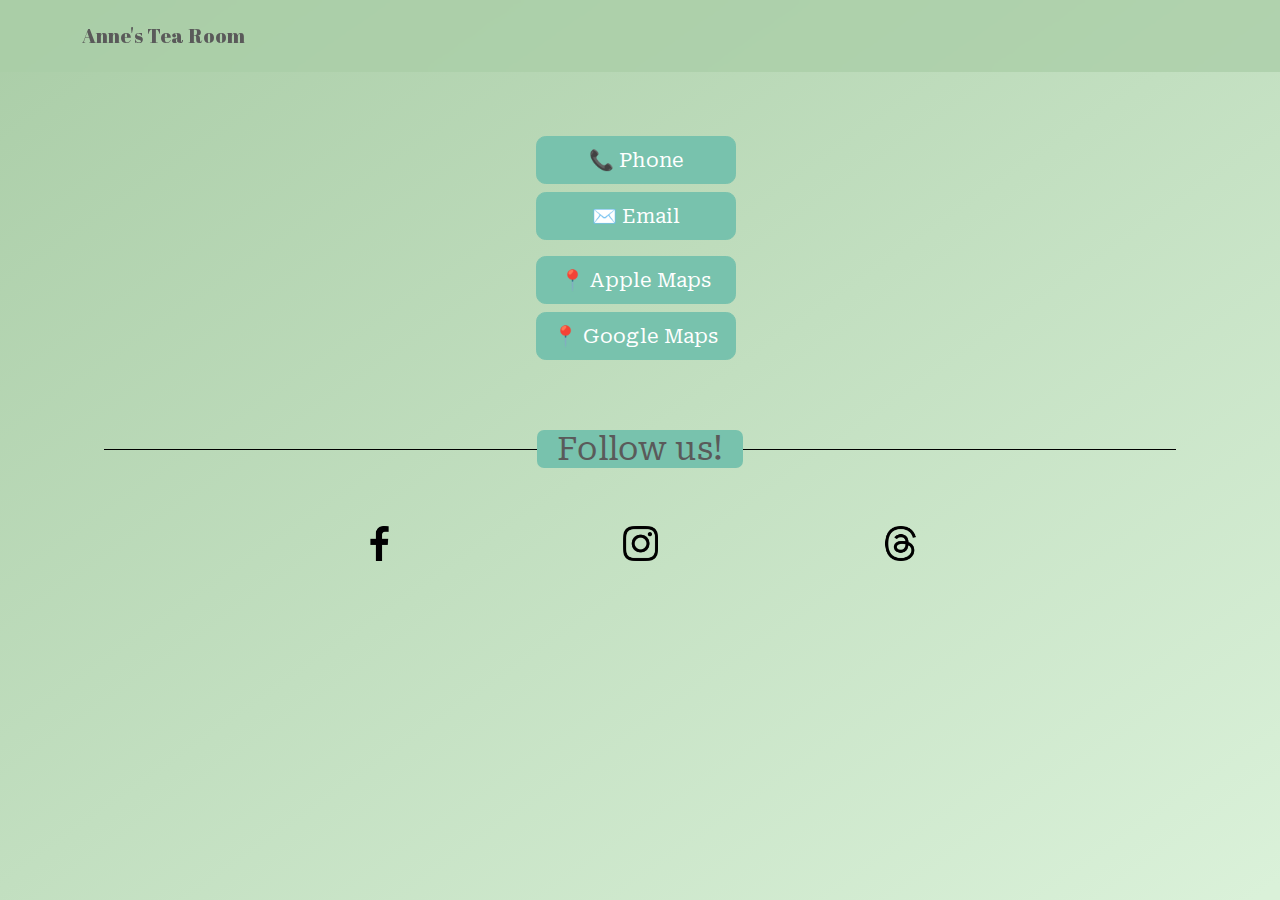
==== commit ea014e15: "Add files via upload" ====
--- a/links/index.html
+++ b/links/index.html
@@ -1 +1 @@
-<!DOCTYPE html><html lang="en" style="background: linear-gradient(145deg, #aacda7, #daf1d9 99%), #aacda7;min-height: 100vh;"><head><meta charset="utf-8"><meta name="viewport" content="width=device-width, initial-scale=1.0, shrink-to-fit=no"><title>Anne's Tea Room</title><meta property="og:type" content="website"><link rel="stylesheet" href="../assets/bootstrap/css/bootstrap.min.css"><link rel="stylesheet" href="../assets/css/styles.min.css"></head><body style="background: transparent;"><nav class="navbar navbar-light navbar-expand sticky-top py-3" data-aos="fade-down" style="backdrop-filter: blur(5px);-webkit-backdrop-filter: blur(5px);background: rgba(170,205,167,0.75);"><div class="container"><a class="navbar-brand d-flex align-items-center" href="http://annestearoom.co.uk"><span data-bss-hover-animate="pulse" style="font-family: 'Abril Fatface', serif;">Anne's Tea Room</span></a><button data-bs-toggle="collapse" class="navbar-toggler" data-bs-target="#navcol-2"><span class="visually-hidden">Toggle navigation</span><span class="navbar-toggler-icon"></span></button><div class="collapse navbar-collapse" id="navcol-2"><ul class="navbar-nav ms-auto"><li class="nav-item"></li></ul></div></div></nav><section class="text-center" style="margin: 5%;"><a class="btn btn-primary btn-lg me-2" role="button" data-bss-hover-animate="pulse" href="#" style="font-family: 'Roboto Serif', serif;width: 200px;" data-bs-toggle="href">📞 Phone</a><h1></h1><a class="btn btn-primary btn-lg me-2" role="button" data-bss-hover-animate="pulse" href="mailto:info@annestearoom.co.uk" style="font-family: 'Roboto Serif', serif;width: 200px;" data-bs-target="mailto:info@annestearooms.co.uk" data-bs-toggle="href">✉️ Email</a><h1 style="margin-top: 8px;"></h1><a class="btn btn-primary btn-lg me-2" role="button" data-bss-hover-animate="pulse" style="font-family: 'Roboto Serif', serif;width: 200px;margin-top: 8px;" data-bs-target="https://maps.apple.com/?q=159, Red Bank Road, Norbreck, Bispham, Borough of Blackpool, England, FY2 9EA, United Kingdom" data-bs-toggle="href" href="https://maps.apple.com/?q=159, Red Bank Road, Norbreck, Bispham, Borough of Blackpool, England, FY2 9EA, United Kingdom">📍 Apple Maps</a><h1></h1><a class="btn btn-primary btn-lg me-2" role="button" data-bss-hover-animate="pulse" href="https://www.google.com/maps/place/159+Red+Bank+Rd,+Blackpool+FY2+9EA/@53.8510771,-3.0493665,17z/data=!3m1!4b1!4m6!3m5!1s0x487b435ff7957a65:0x499e69719267347c!8m2!3d53.8510771!4d-3.0467916!16s%2Fg%2F11crv_b8vf?entry=ttu" style="font-family: 'Roboto Serif', serif;width: 200px;" data-bs-target="https://www.google.com/maps/place/159+Red+Bank+Rd,+Blackpool+FY2+9EA/@53.8510771,-3.0493665,17z/data=!3m1!4b1!4m6!3m5!1s0x487b435ff7957a65:0x499e69719267347c!8m2!3d53.8510771!4d-3.0467916!16s%2Fg%2F11crv_b8vf?entry=ttu" data-bs-toggle="href">📍 Google Maps</a><div style="text-align: center;"><h2 class="divider-style"><span style="background: var(--bs-link-color);border-radius: 7px;font-family: 'Roboto Serif', serif;">Follow us!</span></h2></div><div class="container" style="margin-top: 5%;"><div class="row d-md-flex" style="margin-right: 15%;margin-left: 15%;"><div class="col d-flex d-md-flex justify-content-center justify-content-md-center align-items-md-center"><a href="https://www.facebook.com/profile.php?id=61559965509808"><img class="d-flex justify-content-center" data-bss-hover-animate="pulse" src="../assets/img/icons/facebook-app-symbol.png" width="35px"></a></div><div class="col d-flex d-md-flex justify-content-center justify-content-md-center align-items-md-center"><a href="https://www.instagram.com/annes_tea_room_bispham/"><img class="d-flex justify-content-center" data-bss-hover-animate="pulse" src="../assets/img/icons/instagram.png" width="35px"></a></div><div class="col d-flex d-md-flex justify-content-center justify-content-md-center align-items-md-center"><a href="https://www.threads.net/@annes_tea_room_bispham"><img data-bss-hover-animate="pulse" src="../assets/img/icons/threads.png" width="35px"></a></div></div></div></section><div style="background: url(&quot;../assets/img/footer.png&quot;) no-repeat, linear-gradient(rgba(209,235,208,0.5) 0%, #bddfb8 100%), rgba(58,47,47,0);background-size: cover, auto, auto;height: 366px;padding-top: 5%;border-style: none;margin-top: 15%;"><div class="container" style="margin-bottom: 5%;"><h1 class="text-center" style="font-family: 'Abril Fatface', serif;font-size: 46px;color: rgb(90,90,90);">Anne's Tea Room - Coming Soon!</h1><hr><div class="row" style="margin-top: 2.5%;margin-bottom: 2.5%;margin-right: 0px;margin-left: 0px;"><div class="col d-flex d-md-flex justify-content-center justify-content-md-center align-items-md-center"><img class="d-flex justify-content-center" src="../assets/img/icons/card.png" width="50px"></div><div class="col d-flex d-md-flex justify-content-center justify-content-md-center align-items-md-center"><img class="d-flex justify-content-center" src="../assets/img/icons/card-2.png" width="50px"></div><div class="col d-flex d-md-flex justify-content-center justify-content-md-center align-items-md-center"><img class="d-flex justify-content-center" src="../assets/img/icons/visa.png" width="50px"></div><div class="col d-flex d-md-flex justify-content-center justify-content-md-center align-items-md-center"><img src="../assets/img/icons/american-express.png" width="50px"></div></div><p class="fs-5 text-center text-info" style="color: rgb(193,184,184);font-family: 'Roboto Serif', serif;margin-bottom: 23px;font-weight: bold;"><span style="color: rgb(0, 0, 0);">© 2024 Anne Burnham</span></p><p class="fs-6 text-center" style="color: var(--bs-black);font-family: 'Roboto Serif', serif;margin-bottom: 23px;">Website by Toby Jones (<a href="https://www.tobyjones.info"><span style="color: rgb(0, 0, 0);">tobyjones.info</span></a>) all rights reserved.&nbsp;<em>Credits:&nbsp;flaticon.com,&nbsp;motionarray.com</em></p></div></div><script src="../assets/bootstrap/js/bootstrap.min.js"></script><script src="../assets/js/script.min.js"></script></body></html>+<!DOCTYPE html><html lang="en" style="background: linear-gradient(145deg, #aacda7, #daf1d9 99%), #aacda7;min-height: 100vh;"><head><meta charset="utf-8"><meta name="viewport" content="width=device-width, initial-scale=1.0, shrink-to-fit=no"><title>Anne's Tea Room</title><meta property="og:type" content="website"><link rel="stylesheet" href="../assets/bootstrap/css/bootstrap.min.css"><link rel="stylesheet" href="../assets/css/styles.min.css"></head><body style="background: transparent;"><nav class="navbar navbar-light navbar-expand sticky-top py-3" data-aos="fade-down" style="backdrop-filter: blur(5px);-webkit-backdrop-filter: blur(5px);background: rgba(170,205,167,0.75);"><div class="container"><a class="navbar-brand d-flex align-items-center" href="http://annestearoom.co.uk"><span data-bss-hover-animate="pulse" style="font-family: 'Abril Fatface', serif;">Anne's Tea Room</span></a><button data-bs-toggle="collapse" class="navbar-toggler" data-bs-target="#navcol-2"><span class="visually-hidden">Toggle navigation</span><span class="navbar-toggler-icon"></span></button><div class="collapse navbar-collapse" id="navcol-2"><ul class="navbar-nav ms-auto"><li class="nav-item"></li></ul></div></div></nav><section class="text-center" style="margin: 5%;"><a class="btn btn-primary btn-lg me-2" role="button" data-bss-hover-animate="pulse" href="#" style="font-family: 'Roboto Serif', serif;width: 200px;" data-bs-toggle="href">📞 Phone</a><h1></h1><a class="btn btn-primary btn-lg me-2" role="button" data-bss-hover-animate="pulse" href="mailto:info@annestearoom.co.uk" style="font-family: 'Roboto Serif', serif;width: 200px;" data-bs-target="mailto:info@annestearooms.co.uk" data-bs-toggle="href">✉️ Email</a><h1 style="margin-top: 8px;"></h1><a class="btn btn-primary btn-lg me-2" role="button" data-bss-hover-animate="pulse" style="font-family: 'Roboto Serif', serif;width: 200px;margin-top: 8px;" data-bs-target="https://maps.apple.com/?q=159, Red Bank Road, Norbreck, Bispham, Borough of Blackpool, England, FY2 9EA, United Kingdom" data-bs-toggle="href" href="https://maps.apple.com/?q=159, Red Bank Road, Norbreck, Bispham, Borough of Blackpool, England, FY2 9EA, United Kingdom">📍 Apple Maps</a><h1></h1><a class="btn btn-primary btn-lg me-2" role="button" data-bss-hover-animate="pulse" href="https://www.google.com/maps/place/159+Red+Bank+Rd,+Blackpool+FY2+9EA/@53.8510771,-3.0493665,17z/data=!3m1!4b1!4m6!3m5!1s0x487b435ff7957a65:0x499e69719267347c!8m2!3d53.8510771!4d-3.0467916!16s%2Fg%2F11crv_b8vf?entry=ttu" style="font-family: 'Roboto Serif', serif;width: 200px;" data-bs-target="https://www.google.com/maps/place/159+Red+Bank+Rd,+Blackpool+FY2+9EA/@53.8510771,-3.0493665,17z/data=!3m1!4b1!4m6!3m5!1s0x487b435ff7957a65:0x499e69719267347c!8m2!3d53.8510771!4d-3.0467916!16s%2Fg%2F11crv_b8vf?entry=ttu" data-bs-toggle="href">📍 Google Maps</a><div style="text-align: center;"><h2 class="divider-style"><span style="background: var(--bs-link-color);border-radius: 7px;font-family: 'Roboto Serif', serif;">Follow us!</span></h2></div><div class="container" style="margin-top: 5%;"><div class="row d-md-flex" style="margin-right: 15%;margin-left: 15%;"><div class="col d-flex d-md-flex justify-content-center justify-content-md-center align-items-md-center"><a href="https://www.facebook.com/profile.php?id=61559965509808"><img class="d-flex justify-content-center" data-bss-hover-animate="pulse" src="../assets/img/icons/facebook-app-symbol.png" width="35px"></a></div><div class="col d-flex d-md-flex justify-content-center justify-content-md-center align-items-md-center"><a href="https://www.instagram.com/annes_tea_room_bispham/"><img class="d-flex justify-content-center" data-bss-hover-animate="pulse" src="../assets/img/icons/instagram.png" width="35px"></a></div><div class="col d-flex d-md-flex justify-content-center justify-content-md-center align-items-md-center"><a href="https://www.threads.net/@annes_tea_room_bispham"><img data-bss-hover-animate="pulse" src="../assets/img/icons/threads.png" width="35px"></a></div></div></div></section><script src="../assets/bootstrap/js/bootstrap.min.js"></script><script src="../assets/js/script.min.js"></script></body></html>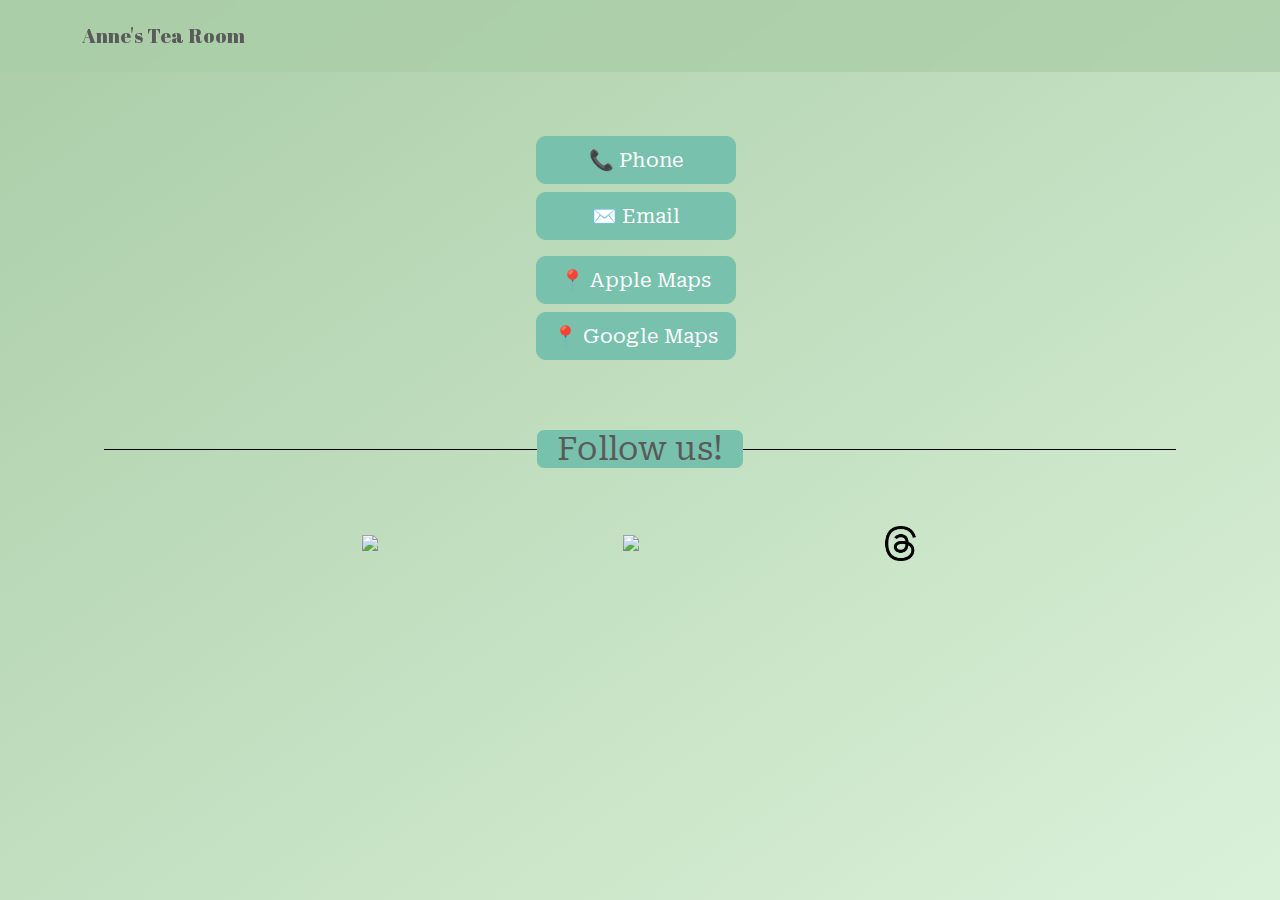
==== commit b4e31bd5: "Add files via upload" ====
--- a/links/index.html
+++ b/links/index.html
@@ -1 +1 @@
-<!DOCTYPE html><html lang="en" style="background: linear-gradient(145deg, #aacda7, #daf1d9 99%), #aacda7;min-height: 100vh;"><head><meta charset="utf-8"><meta name="viewport" content="width=device-width, initial-scale=1.0, shrink-to-fit=no"><title>Anne's Tea Room</title><meta property="og:type" content="website"><link rel="stylesheet" href="../assets/bootstrap/css/bootstrap.min.css"><link rel="stylesheet" href="../assets/css/styles.min.css"></head><body style="background: transparent;"><nav class="navbar navbar-light navbar-expand sticky-top py-3" data-aos="fade-down" style="backdrop-filter: blur(5px);-webkit-backdrop-filter: blur(5px);background: rgba(170,205,167,0.75);"><div class="container"><a class="navbar-brand d-flex align-items-center" href="http://annestearoom.co.uk"><span data-bss-hover-animate="pulse" style="font-family: 'Abril Fatface', serif;">Anne's Tea Room</span></a><button data-bs-toggle="collapse" class="navbar-toggler" data-bs-target="#navcol-2"><span class="visually-hidden">Toggle navigation</span><span class="navbar-toggler-icon"></span></button><div class="collapse navbar-collapse" id="navcol-2"><ul class="navbar-nav ms-auto"><li class="nav-item"></li></ul></div></div></nav><section class="text-center" style="margin: 5%;"><a class="btn btn-primary btn-lg me-2" role="button" data-bss-hover-animate="pulse" href="#" style="font-family: 'Roboto Serif', serif;width: 200px;" data-bs-toggle="href">📞 Phone</a><h1></h1><a class="btn btn-primary btn-lg me-2" role="button" data-bss-hover-animate="pulse" href="mailto:info@annestearoom.co.uk" style="font-family: 'Roboto Serif', serif;width: 200px;" data-bs-target="mailto:info@annestearooms.co.uk" data-bs-toggle="href">✉️ Email</a><h1 style="margin-top: 8px;"></h1><a class="btn btn-primary btn-lg me-2" role="button" data-bss-hover-animate="pulse" style="font-family: 'Roboto Serif', serif;width: 200px;margin-top: 8px;" data-bs-target="https://maps.apple.com/?q=159, Red Bank Road, Norbreck, Bispham, Borough of Blackpool, England, FY2 9EA, United Kingdom" data-bs-toggle="href" href="https://maps.apple.com/?q=159, Red Bank Road, Norbreck, Bispham, Borough of Blackpool, England, FY2 9EA, United Kingdom">📍 Apple Maps</a><h1></h1><a class="btn btn-primary btn-lg me-2" role="button" data-bss-hover-animate="pulse" href="https://www.google.com/maps/place/159+Red+Bank+Rd,+Blackpool+FY2+9EA/@53.8510771,-3.0493665,17z/data=!3m1!4b1!4m6!3m5!1s0x487b435ff7957a65:0x499e69719267347c!8m2!3d53.8510771!4d-3.0467916!16s%2Fg%2F11crv_b8vf?entry=ttu" style="font-family: 'Roboto Serif', serif;width: 200px;" data-bs-target="https://www.google.com/maps/place/159+Red+Bank+Rd,+Blackpool+FY2+9EA/@53.8510771,-3.0493665,17z/data=!3m1!4b1!4m6!3m5!1s0x487b435ff7957a65:0x499e69719267347c!8m2!3d53.8510771!4d-3.0467916!16s%2Fg%2F11crv_b8vf?entry=ttu" data-bs-toggle="href">📍 Google Maps</a><div style="text-align: center;"><h2 class="divider-style"><span style="background: var(--bs-link-color);border-radius: 7px;font-family: 'Roboto Serif', serif;">Follow us!</span></h2></div><div class="container" style="margin-top: 5%;"><div class="row d-md-flex" style="margin-right: 15%;margin-left: 15%;"><div class="col d-flex d-md-flex justify-content-center justify-content-md-center align-items-md-center"><a href="https://www.facebook.com/profile.php?id=61559965509808"><img class="d-flex justify-content-center" data-bss-hover-animate="pulse" src="../assets/img/icons/facebook-app-symbol.png" width="35px"></a></div><div class="col d-flex d-md-flex justify-content-center justify-content-md-center align-items-md-center"><a href="https://www.instagram.com/annes_tea_room_bispham/"><img class="d-flex justify-content-center" data-bss-hover-animate="pulse" src="../assets/img/icons/instagram.png" width="35px"></a></div><div class="col d-flex d-md-flex justify-content-center justify-content-md-center align-items-md-center"><a href="https://www.threads.net/@annes_tea_room_bispham"><img data-bss-hover-animate="pulse" src="../assets/img/icons/threads.png" width="35px"></a></div></div></div></section><script src="../assets/bootstrap/js/bootstrap.min.js"></script><script src="../assets/js/script.min.js"></script></body></html>+<!DOCTYPE html><html lang="en" style="background: linear-gradient(145deg, #aacda7, #daf1d9 99%), #aacda7;min-height: 100vh;"><head><meta charset="utf-8"><meta name="viewport" content="width=device-width, initial-scale=1.0, shrink-to-fit=no"><title>Anne's Tea Room</title><meta property="og:type" content="website"><link rel="stylesheet" href="../assets/bootstrap/css/bootstrap.min.css"><link rel="stylesheet" href="../assets/css/styles.min.css"></head><body style="background: transparent;"><nav class="navbar navbar-light navbar-expand sticky-top py-3" data-aos="fade-down" style="backdrop-filter: blur(5px);-webkit-backdrop-filter: blur(5px);background: rgba(170,205,167,0.75);"><div class="container"><a class="navbar-brand d-flex align-items-center" href="http://annestearoom.co.uk"><span data-bss-hover-animate="pulse" style="font-family: 'Abril Fatface', serif;">Anne's Tea Room</span></a><button data-bs-toggle="collapse" class="navbar-toggler" data-bs-target="#navcol-2"><span class="visually-hidden">Toggle navigation</span><span class="navbar-toggler-icon"></span></button><div class="collapse navbar-collapse" id="navcol-2"><ul class="navbar-nav ms-auto"><li class="nav-item"></li></ul></div></div></nav><section class="text-center" style="margin: 5%;"><a class="btn btn-primary btn-lg me-2" role="button" data-bss-hover-animate="pulse" href="tel:01253468295" style="font-family: 'Roboto Serif', serif;width: 200px;" data-bs-toggle="href" onclick="window.open(&quot;tel:01253468295&quot;)">📞 Phone</a><h1></h1><button class="btn btn-primary btn-lg me-2" data-bss-hover-animate="pulse" type="button" style="font-family: 'Roboto Serif', serif;width: 200px;" onclick="window.open(&quot;mailto:info@annestearooms.co.uk&quot;)" data-bs-toggle="href">✉️ Email</button><h1 style="margin-top: 8px;"></h1><a class="btn btn-primary btn-lg me-2" role="button" data-bss-hover-animate="pulse" style="font-family: 'Roboto Serif', serif;width: 200px;margin-top: 8px;" data-bs-target="https://maps.apple.com/?q=159, Red Bank Road, Norbreck, Bispham, Borough of Blackpool, England, FY2 9EA, United Kingdom" data-bs-toggle="href" onclick="window.open(&quot;https://maps.apple.com/?q=159, Red Bank Road, Norbreck, Bispham, Borough of Blackpool, England, FY2 9EA, United Kingdom&quot;);">📍 Apple Maps</a><h1></h1><a class="btn btn-primary btn-lg me-2" role="button" data-bss-hover-animate="pulse" onclick="window.open(&quot;https://www.google.com/maps/place/159+Red+Bank+Rd,+Blackpool+FY2+9EA/@53.8510771,-3.0493665,17z/data=!3m1!4b1!4m6!3m5!1s0x487b435ff7957a65:0x499e69719267347c!8m2!3d53.8510771!4d-3.0467916!16s%2Fg%2F11crv_b8vf?entry=ttu&quot;);" style="font-family: 'Roboto Serif', serif;width: 200px;" data-bs-toggle="href">📍 Google Maps</a><div style="text-align: center;"><h2 class="divider-style"><span style="background: var(--bs-link-color);border-radius: 7px;font-family: 'Roboto Serif', serif;">Follow us!</span></h2></div><div class="container" style="margin-top: 5%;"><div class="row d-md-flex" style="margin-right: 15%;margin-left: 15%;"><div class="col d-flex d-md-flex justify-content-center justify-content-md-center align-items-md-center"><a onclick="window.open(&quot;https://www.facebook.com/profile.php?id=61559965509808&quot;);"><img class="d-flex justify-content-center" data-bss-hover-animate="pulse" src="../assets/img/icons/facebook-app-symbol.webp" width="35px"></a></div><div class="col d-flex d-md-flex justify-content-center justify-content-md-center align-items-md-center"><a onclick="window.open(&quot;https://www.instagram.com/annes_tea_room_bispham/&quot;);"><img class="d-flex justify-content-center" data-bss-hover-animate="pulse" src="../assets/img/icons/instagram.webp" width="35px"></a></div><div class="col d-flex d-md-flex justify-content-center justify-content-md-center align-items-md-center"><a onclick="window.open(&quot;https://www.threads.net/@annes_tea_room_bispham&quot;);"><img data-bss-hover-animate="pulse" src="../assets/img/icons/threads.png" width="35px"></a></div></div></div></section><script src="../assets/bootstrap/js/bootstrap.min.js"></script><script src="../assets/js/script.min.js"></script></body></html>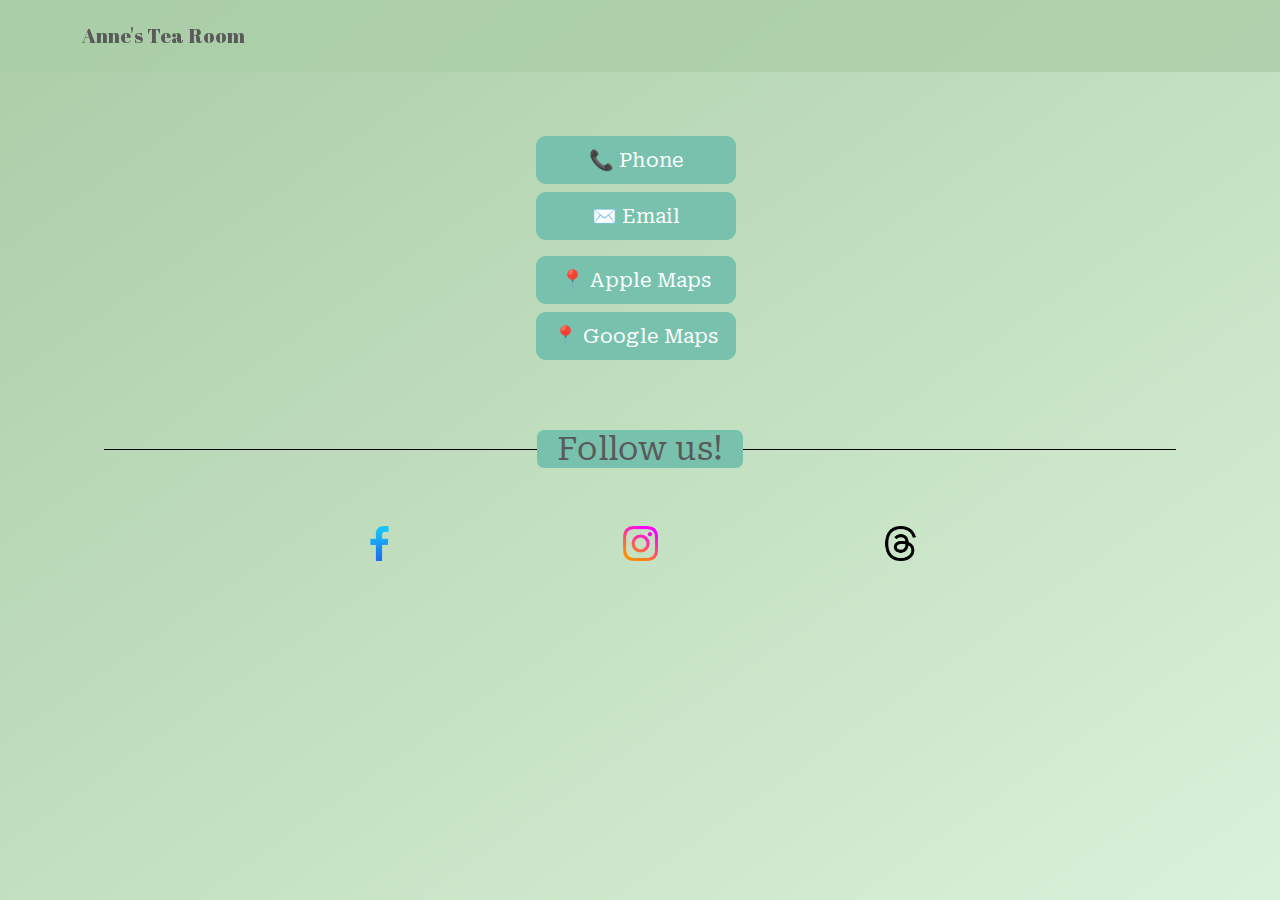
==== commit 59ab4d04: "Add files via upload" ====
--- a/links/index.html
+++ b/links/index.html
@@ -1 +1 @@
-<!DOCTYPE html><html lang="en" style="background: linear-gradient(145deg, #aacda7, #daf1d9 99%), #aacda7;min-height: 100vh;"><head><meta charset="utf-8"><meta name="viewport" content="width=device-width, initial-scale=1.0, shrink-to-fit=no"><title>Anne's Tea Room</title><meta property="og:type" content="website"><link rel="stylesheet" href="../assets/bootstrap/css/bootstrap.min.css"><link rel="stylesheet" href="../assets/css/styles.min.css"></head><body style="background: transparent;"><nav class="navbar navbar-light navbar-expand sticky-top py-3" data-aos="fade-down" style="backdrop-filter: blur(5px);-webkit-backdrop-filter: blur(5px);background: rgba(170,205,167,0.75);"><div class="container"><a class="navbar-brand d-flex align-items-center" href="http://annestearoom.co.uk"><span data-bss-hover-animate="pulse" style="font-family: 'Abril Fatface', serif;">Anne's Tea Room</span></a><button data-bs-toggle="collapse" class="navbar-toggler" data-bs-target="#navcol-2"><span class="visually-hidden">Toggle navigation</span><span class="navbar-toggler-icon"></span></button><div class="collapse navbar-collapse" id="navcol-2"><ul class="navbar-nav ms-auto"><li class="nav-item"></li></ul></div></div></nav><section class="text-center" style="margin: 5%;"><a class="btn btn-primary btn-lg me-2" role="button" data-bss-hover-animate="pulse" href="tel:01253468295" style="font-family: 'Roboto Serif', serif;width: 200px;" data-bs-toggle="href" onclick="window.open(&quot;tel:01253468295&quot;)">📞 Phone</a><h1></h1><button class="btn btn-primary btn-lg me-2" data-bss-hover-animate="pulse" type="button" style="font-family: 'Roboto Serif', serif;width: 200px;" onclick="window.open(&quot;mailto:info@annestearooms.co.uk&quot;)" data-bs-toggle="href">✉️ Email</button><h1 style="margin-top: 8px;"></h1><a class="btn btn-primary btn-lg me-2" role="button" data-bss-hover-animate="pulse" style="font-family: 'Roboto Serif', serif;width: 200px;margin-top: 8px;" data-bs-target="https://maps.apple.com/?q=159, Red Bank Road, Norbreck, Bispham, Borough of Blackpool, England, FY2 9EA, United Kingdom" data-bs-toggle="href" onclick="window.open(&quot;https://maps.apple.com/?q=159, Red Bank Road, Norbreck, Bispham, Borough of Blackpool, England, FY2 9EA, United Kingdom&quot;);">📍 Apple Maps</a><h1></h1><a class="btn btn-primary btn-lg me-2" role="button" data-bss-hover-animate="pulse" onclick="window.open(&quot;https://www.google.com/maps/place/159+Red+Bank+Rd,+Blackpool+FY2+9EA/@53.8510771,-3.0493665,17z/data=!3m1!4b1!4m6!3m5!1s0x487b435ff7957a65:0x499e69719267347c!8m2!3d53.8510771!4d-3.0467916!16s%2Fg%2F11crv_b8vf?entry=ttu&quot;);" style="font-family: 'Roboto Serif', serif;width: 200px;" data-bs-toggle="href">📍 Google Maps</a><div style="text-align: center;"><h2 class="divider-style"><span style="background: var(--bs-link-color);border-radius: 7px;font-family: 'Roboto Serif', serif;">Follow us!</span></h2></div><div class="container" style="margin-top: 5%;"><div class="row d-md-flex" style="margin-right: 15%;margin-left: 15%;"><div class="col d-flex d-md-flex justify-content-center justify-content-md-center align-items-md-center"><a onclick="window.open(&quot;https://www.facebook.com/profile.php?id=61559965509808&quot;);"><img class="d-flex justify-content-center" data-bss-hover-animate="pulse" src="../assets/img/icons/facebook-app-symbol.webp" width="35px"></a></div><div class="col d-flex d-md-flex justify-content-center justify-content-md-center align-items-md-center"><a onclick="window.open(&quot;https://www.instagram.com/annes_tea_room_bispham/&quot;);"><img class="d-flex justify-content-center" data-bss-hover-animate="pulse" src="../assets/img/icons/instagram.webp" width="35px"></a></div><div class="col d-flex d-md-flex justify-content-center justify-content-md-center align-items-md-center"><a onclick="window.open(&quot;https://www.threads.net/@annes_tea_room_bispham&quot;);"><img data-bss-hover-animate="pulse" src="../assets/img/icons/threads.png" width="35px"></a></div></div></div></section><script src="../assets/bootstrap/js/bootstrap.min.js"></script><script src="../assets/js/script.min.js"></script></body></html>+<!DOCTYPE html><html lang="en" style="background: linear-gradient(145deg, #aacda7, #daf1d9 99%), #aacda7;min-height: 100vh;"><head><meta charset="utf-8"><meta name="viewport" content="width=device-width, initial-scale=1.0, shrink-to-fit=no"><title>Anne's Tea Room</title><meta property="og:type" content="website"><link rel="stylesheet" href="../assets/bootstrap/css/bootstrap.min.css"><link rel="stylesheet" href="../assets/css/styles.min.css"></head><body style="background: transparent;"><nav class="navbar navbar-light navbar-expand sticky-top py-3" data-aos="fade-down" style="backdrop-filter: blur(5px);-webkit-backdrop-filter: blur(5px);background: rgba(170,205,167,0.75);"><div class="container"><a class="navbar-brand d-flex align-items-center" href="http://annestearoom.co.uk"><span data-bss-hover-animate="pulse" style="font-family: 'Abril Fatface', serif;">Anne's Tea Room</span></a><button data-bs-toggle="collapse" class="navbar-toggler" data-bs-target="#navcol-2"><span class="visually-hidden">Toggle navigation</span><span class="navbar-toggler-icon"></span></button><div class="collapse navbar-collapse" id="navcol-2"><ul class="navbar-nav ms-auto"><li class="nav-item"></li></ul></div></div></nav><section class="text-center" style="margin: 5%;"><a class="btn btn-primary btn-lg me-2" role="button" data-bss-hover-animate="pulse" href="tel:01253468295" style="font-family: 'Roboto Serif', serif;width: 200px;" data-bs-toggle="href" onclick="window.open(&quot;tel:01253468295&quot;)">📞 Phone</a><h1></h1><button class="btn btn-primary btn-lg me-2" data-bss-hover-animate="pulse" type="button" style="font-family: 'Roboto Serif', serif;width: 200px;" onclick="window.open(&quot;mailto:info@annestearoom.co.uk&quot;)" data-bs-toggle="href">✉️ Email</button><h1 style="margin-top: 8px;"></h1><a class="btn btn-primary btn-lg me-2" role="button" data-bss-hover-animate="pulse" style="font-family: 'Roboto Serif', serif;width: 200px;margin-top: 8px;" data-bs-target="https://maps.apple.com/?q=159, Red Bank Road, Norbreck, Bispham, Borough of Blackpool, England, FY2 9EA, United Kingdom" data-bs-toggle="href" onclick="window.open(&quot;https://maps.apple.com/?q=159, Red Bank Road, Norbreck, Bispham, Borough of Blackpool, England, FY2 9EA, United Kingdom&quot;);">📍 Apple Maps</a><h1></h1><a class="btn btn-primary btn-lg me-2" role="button" data-bss-hover-animate="pulse" onclick="window.open(&quot;https://www.google.com/maps/place/159+Red+Bank+Rd,+Blackpool+FY2+9EA/@53.8510771,-3.0493665,17z/data=!3m1!4b1!4m6!3m5!1s0x487b435ff7957a65:0x499e69719267347c!8m2!3d53.8510771!4d-3.0467916!16s%2Fg%2F11crv_b8vf?entry=ttu&quot;);" style="font-family: 'Roboto Serif', serif;width: 200px;" data-bs-toggle="href">📍 Google Maps</a><div style="text-align: center;"><h2 class="divider-style"><span style="background: var(--bs-link-color);border-radius: 7px;font-family: 'Roboto Serif', serif;">Follow us!</span></h2></div><div class="container" style="margin-top: 5%;"><div class="row d-md-flex" style="margin-right: 15%;margin-left: 15%;"><div class="col d-flex d-md-flex justify-content-center justify-content-md-center align-items-md-center"><a onclick="window.open(&quot;https://www.facebook.com/profile.php?id=61559965509808&quot;);"><img class="d-flex justify-content-center" data-bss-hover-animate="pulse" src="../assets/img/icons/facebook-app-symbol.webp" width="35px"></a></div><div class="col d-flex d-md-flex justify-content-center justify-content-md-center align-items-md-center"><a onclick="window.open(&quot;https://www.instagram.com/annes_tea_room_bispham/&quot;);"><img class="d-flex justify-content-center" data-bss-hover-animate="pulse" src="../assets/img/icons/instagram.webp" width="35px"></a></div><div class="col d-flex d-md-flex justify-content-center justify-content-md-center align-items-md-center"><a onclick="window.open(&quot;https://www.threads.net/@annes_tea_room_bispham&quot;);"><img data-bss-hover-animate="pulse" src="../assets/img/icons/threads.png" width="35px"></a></div></div></div></section><script src="../assets/bootstrap/js/bootstrap.min.js"></script><script src="../assets/js/script.min.js"></script></body></html>